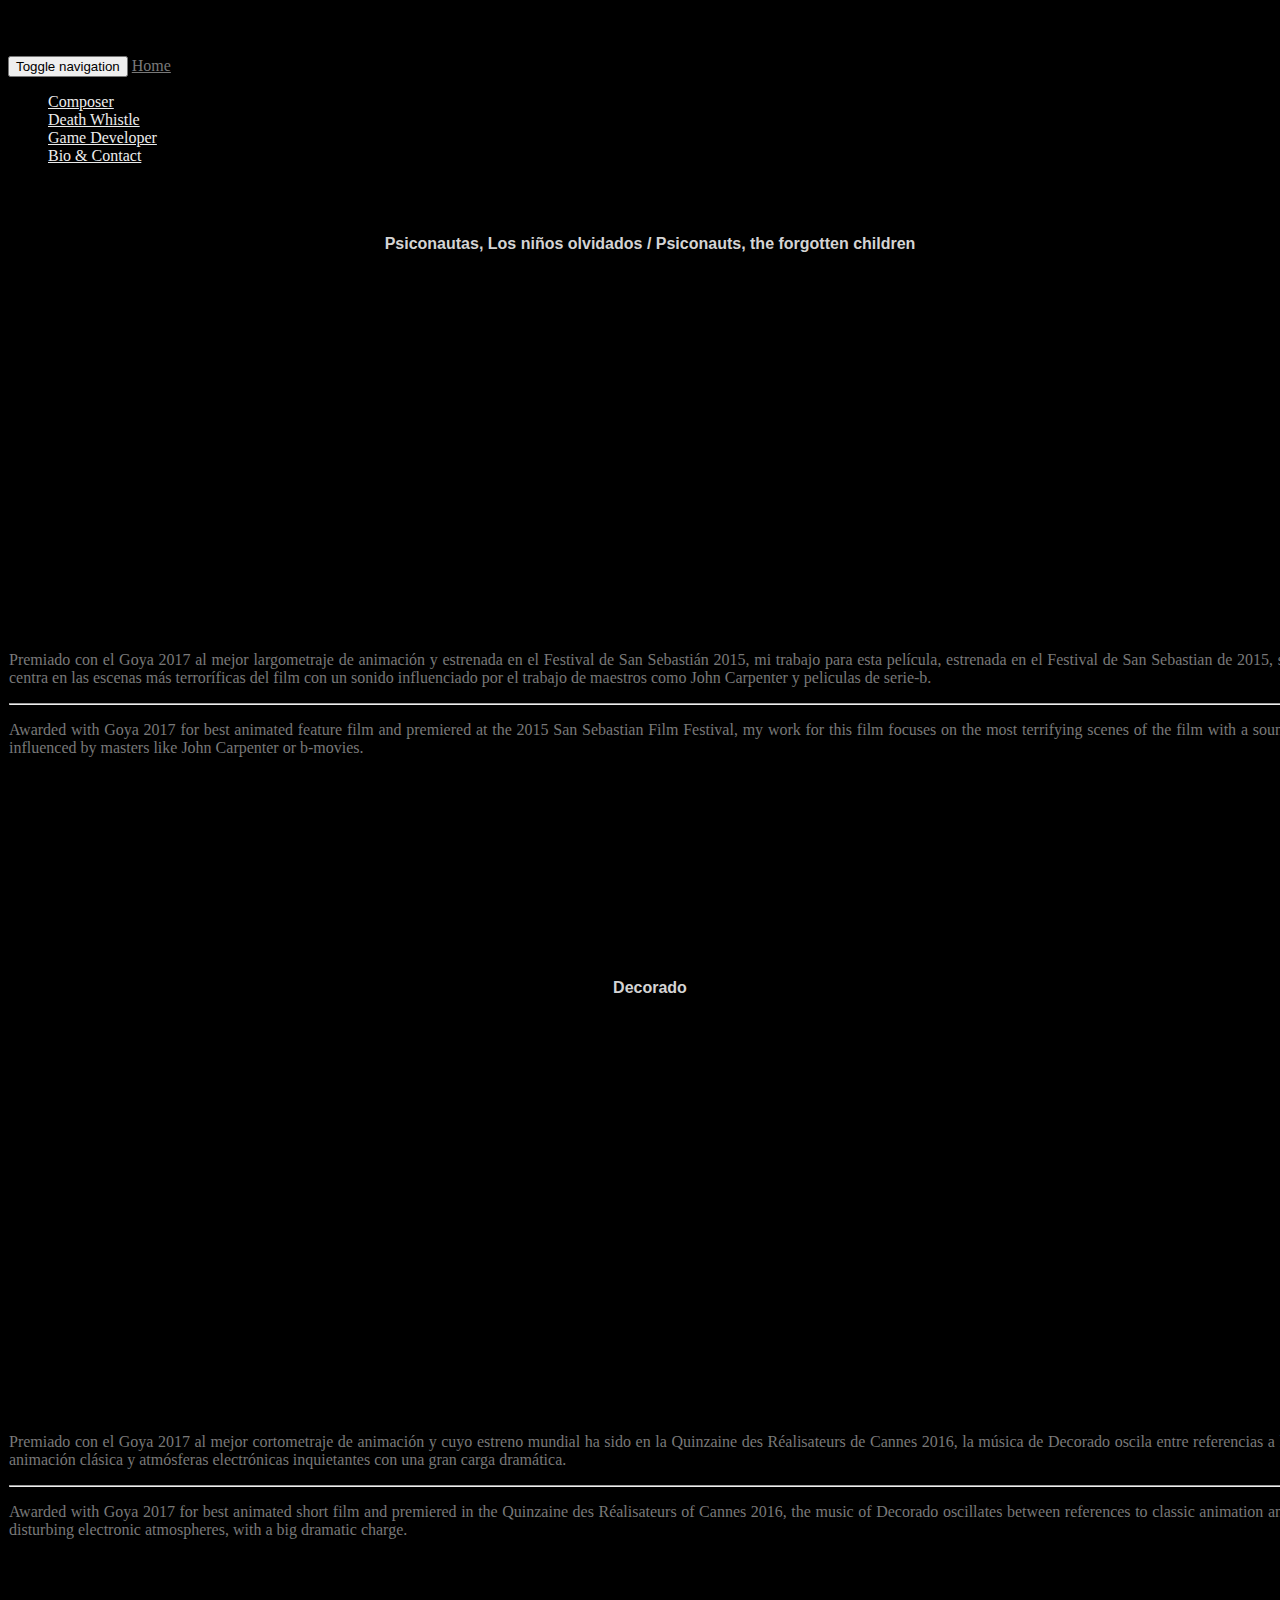
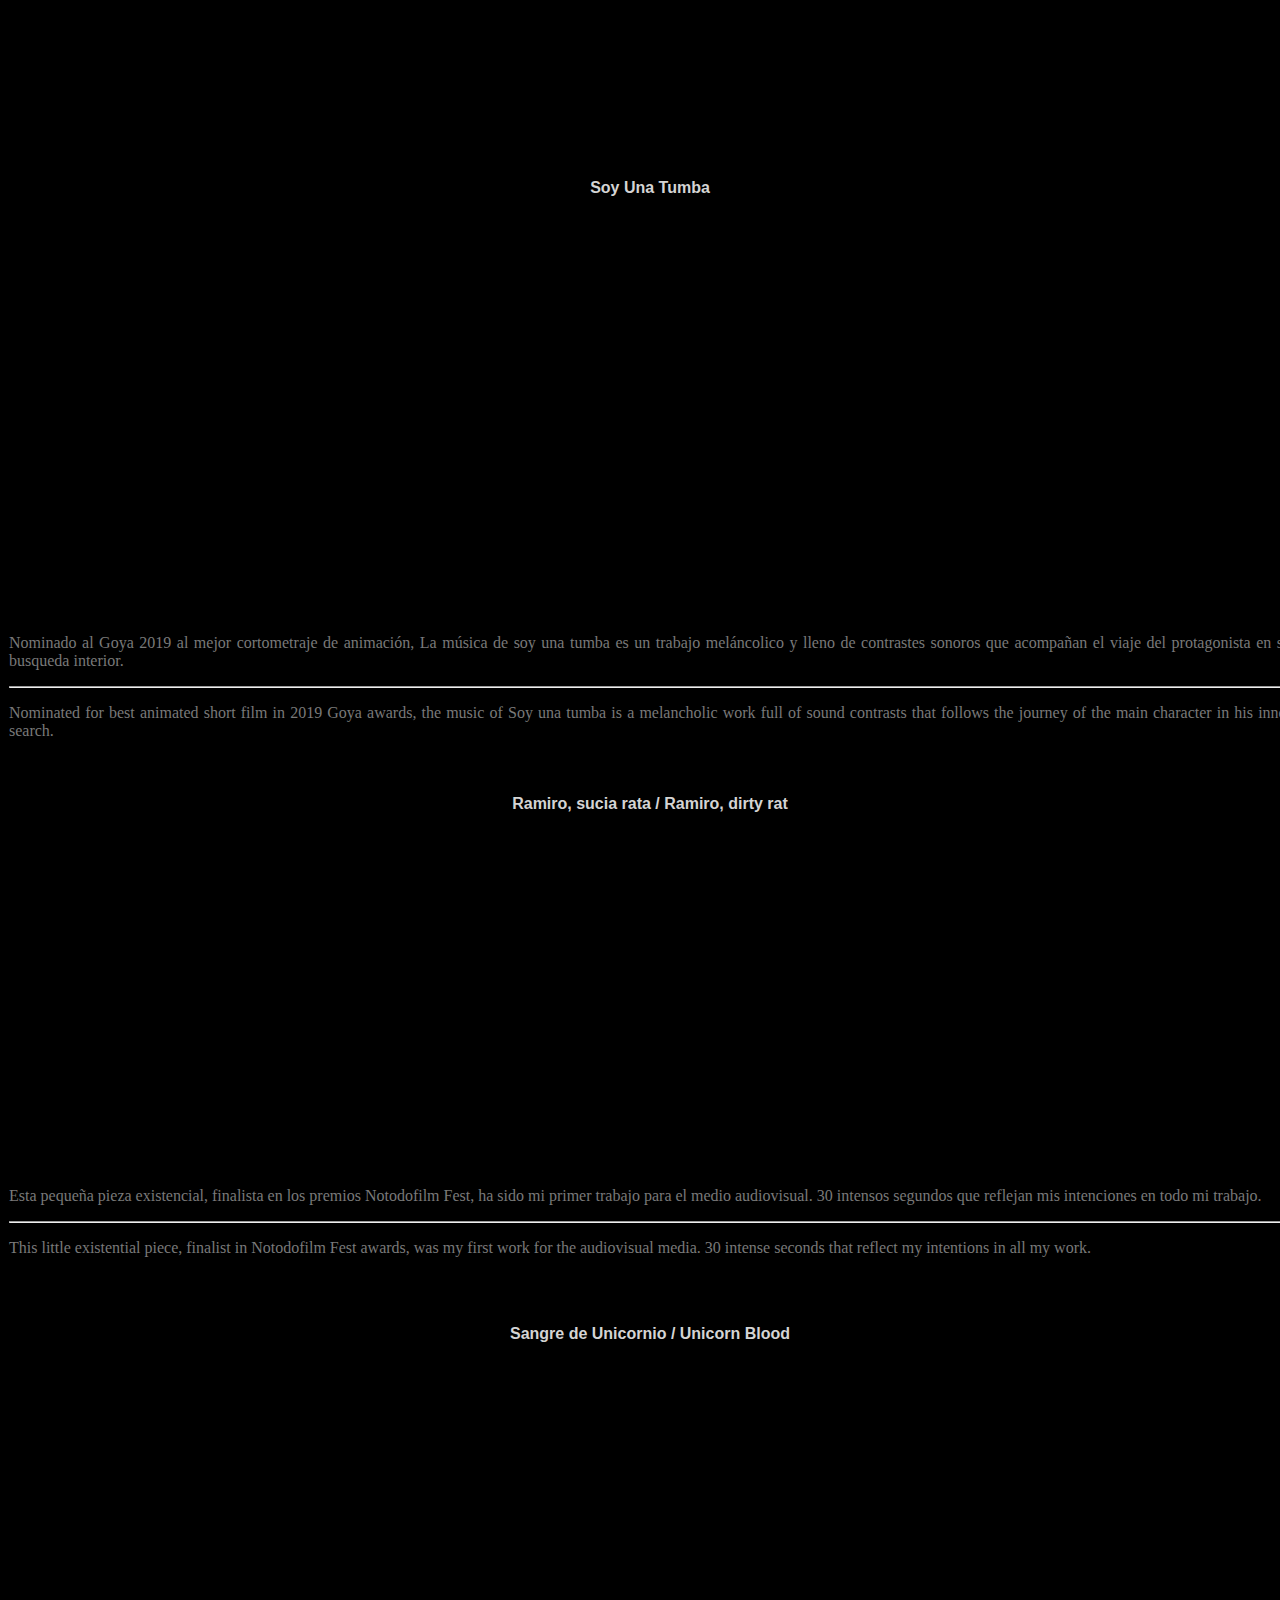
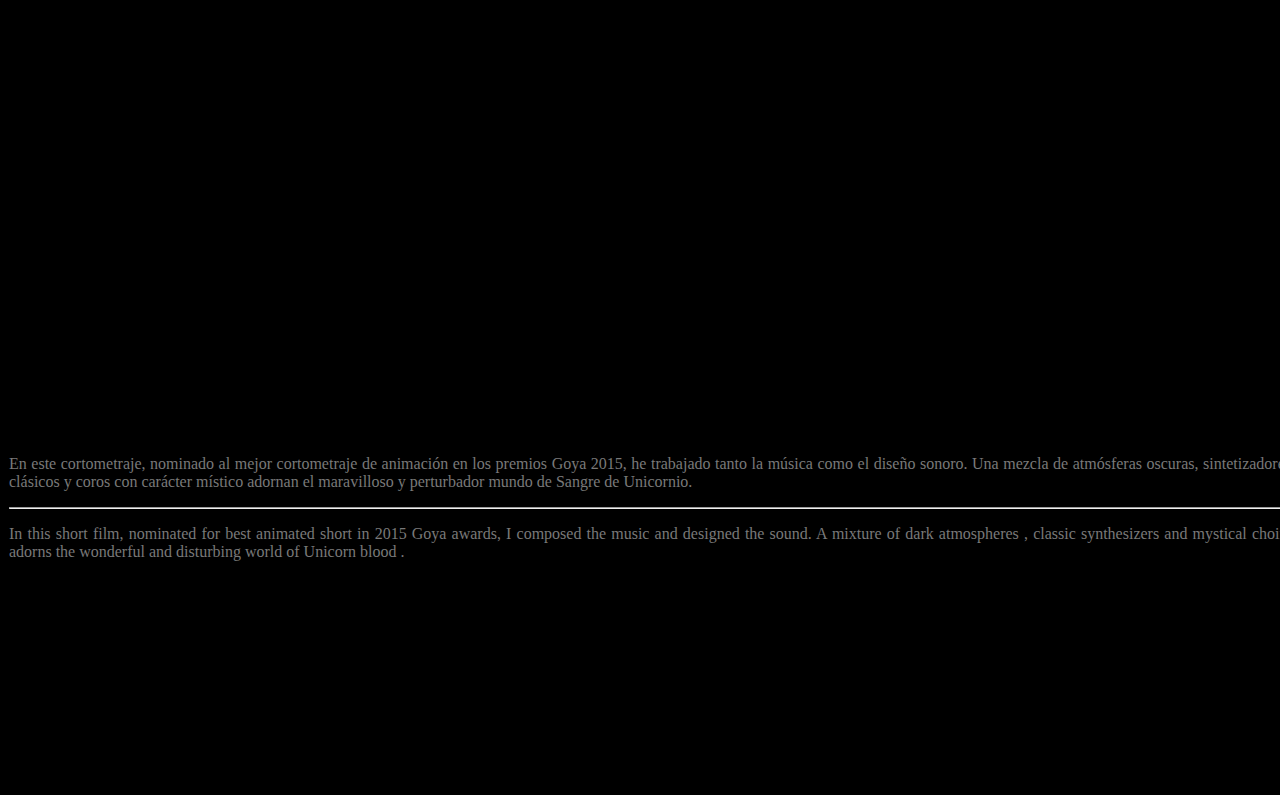
==== composer.html @ b025bc87 "Update composer.html" ====
<!DOCTYPE html>
<html lang="en">
  <head>
    <meta charset="utf-8">
    <meta http-equiv="X-UA-Compatible" content="IE=edge">
    <meta name="viewport" content="width=device-width, initial-scale=1.0">
    <meta name="description" content="V&iacute;ctor Garc&iacute;a. Composer, Sound Designer & Game Developer.">
    <meta name="keywords" content="victor garcia, composer, sound design, sound designer, films, ost, game developer">
    <title>V&iacute;ctor Garc&iacute;a</title>
    <link rel="shortcut icon" href="img/favicon.ico" type="image/x-icon">
    <link rel="icon" href="img/favicon.ico" type="image/x-icon">
    <link rel="stylesheet" href="https://maxcdn.bootstrapcdn.com/bootstrap/3.3.6/css/bootstrap.min.css" integrity="sha384-1q8mTJOASx8j1Au+a5WDVnPi2lkFfwwEAa8hDDdjZlpLegxhjVME1fgjWPGmkzs7" crossorigin="anonymous">
    <link href="css/styles.css" rel="stylesheet">
    
  <body>
     <style>
      body {background-image: none;}
    </style>
    <!-- menu -->
     <nav id="navbar-default" class="navbar navbar-default navbar-fixed-top" role="navigation">
      <div class="container">
        <div class="navbar-header">
          <button type="button" class="navbar-toggle collapsed" data-toggle="collapse" data-target="#navbar" aria-expanded="false" aria-controls="navbar">
            <span class="sr-only">Toggle navigation</span>
            <span class="icon-bar"></span>
            <span class="icon-bar"></span>
            <span class="icon-bar"></span>
          </button>
          <a class="navbar-brand" href="index.html">Home</a>
        </div>
        <div id="navbar" class="collapse navbar-collapse">
          <ul class="nav navbar-nav navbar-right">
            <li class="active"><a href="composer.html">Composer</a></li>
            <li><a href="deathWhistle.html">Death Whistle</a></li>
            <li><a href="developer.html">Game Developer</a></li>
            <li><a href="contact.html">Bio & Contact</a></li>
            <!--<li><a href="test.html">Test</a></li>-->
          </ul>
        </div>
      </div>
    </nav>
    <!-- main -->
    <br>
    <div class="container">
      <div class="row row-centered">
       <div class="col-xs-6 col-centered col-min"><div class="content">
          <div class="composerTitle">
          <h4>Psiconautas, Los niños olvidados / Psiconauts, the forgotten children</h4>
          </div>
          <div class="video embed-responsive embed-responsive-16by9">
          <iframe src="https://player.vimeo.com/video/139575495?title=0&byline=0&portrait=0" width="640" height="338" frameborder="0" webkitallowfullscreen mozallowfullscreen allowfullscreen></iframe></div>
          <br>
           <p>Premiado con el Goya 2017 al mejor largometraje de animación y estrenada en el Festival de San Sebastián 2015, mi trabajo para esta película, estrenada en el Festival de San Sebastian de 2015, se centra en las escenas más terroríficas del film con un sonido influenciado por el trabajo de maestros como John Carpenter y peliculas de serie-b.</p>
          <hr><p>Awarded with Goya 2017 for best animated feature film and premiered at the 2015 San Sebastian Film Festival, my work for this film focuses on the most terrifying scenes of the film with a sound influenced by masters like John Carpenter or b-movies.</p>
          <br>
          <p><iframe width="100%" height="20" scrolling="no" frameborder="no" src="https://w.soundcloud.com/player/?url=https%3A//api.soundcloud.com/tracks/264920124&amp;color=b3b3b3&amp;auto_play=false&amp;hide_related=false&amp;show_comments=false&amp;show_user=false&amp;show_reposts=false"></iframe></p>
          <p><iframe width="100%" height="20" scrolling="no" frameborder="no" src="https://w.soundcloud.com/player/?url=https%3A//api.soundcloud.com/tracks/264920102&amp;color=b3b3b3&amp;auto_play=false&amp;hide_related=false&amp;show_comments=false&amp;show_user=false&amp;show_reposts=false"></iframe></p>
          <p><iframe width="100%" height="20" scrolling="no" frameborder="no" src="https://w.soundcloud.com/player/?url=https%3A//api.soundcloud.com/tracks/264920111&amp;color=b3b3b3&amp;auto_play=false&amp;hide_related=false&amp;show_comments=false&amp;show_user=false&amp;show_reposts=false"></iframe></p></div></div>
      

        <div class="col-xs-6 col-centered col-min"><div class="content">
          <div class="composerTitle">
          <h4>Decorado</h4>
          </div>
          <div class="video embed-responsive embed-responsive-16by9">
          <iframe src="https://player.vimeo.com/video/162658042?title=0&byline=0&portrait=0" width="640" height="377" frameborder="0" webkitallowfullscreen mozallowfullscreen allowfullscreen></iframe></div>
          <br>
           <p>Premiado con el Goya 2017 al mejor cortometraje de animación y cuyo estreno mundial ha sido en la  Quinzaine des Réalisateurs de Cannes 2016, la música de Decorado oscila entre referencias a la animación clásica y atmósferas electrónicas inquietantes con una gran carga dramática.</p>
          <hr><p>Awarded with Goya 2017 for best animated short film and premiered in the Quinzaine des Réalisateurs of Cannes 2016, the music of Decorado oscillates between references to classic animation and disturbing electronic atmospheres, with a big dramatic charge.</p>
          <br>
          <p><iframe width="100%" height="20" scrolling="no" frameborder="no" src="https://w.soundcloud.com/player/?url=https%3A//api.soundcloud.com/tracks/264862798&amp;color=d3d3d3&amp;auto_play=false&amp;hide_related=false&amp;show_comments=false&amp;show_user=false&amp;show_reposts=false"></iframe></p>
          <p><iframe width="100%" height="20" scrolling="no" frameborder="no" src="https://w.soundcloud.com/player/?url=https%3A//api.soundcloud.com/tracks/264865659&amp;color=d3d3d3&amp;auto_play=false&amp;hide_related=false&amp;show_comments=false&amp;show_user=false&amp;show_reposts=false"></iframe></p>
          <p><iframe width="100%" height="20" scrolling="no" frameborder="no" src="https://w.soundcloud.com/player/?url=https%3A//api.soundcloud.com/tracks/264866975&amp;color=d3d3d3&amp;auto_play=false&amp;hide_related=false&amp;show_comments=false&amp;show_user=false&amp;show_reposts=false"></iframe></p></div></div>

        
      </div>
      <br>
    <div class="container">
      <div class="row row-centered">
         <div class="col-xs-6 col-centered col-min"><div class="content">
          <div class="composerTitle">
          <h4>Soy Una Tumba</h4>
          </div>
          <div class="video embed-responsive embed-responsive-16by9">
          <iframe src="https://player.vimeo.com/video/290935655?title=0&byline=0&portrait=0" width="640" height="377" frameborder="0" webkitallowfullscreen mozallowfullscreen allowfullscreen></iframe></div>
          <br>
           <p>Nominado al Goya 2019 al mejor cortometraje de animación, La música de soy una tumba es un trabajo meláncolico y lleno de contrastes sonoros que acompañan el viaje del protagonista en su busqueda interior.</p>
          <hr><p>Nominated for best animated short film in 2019 Goya awards, the music of Soy una tumba is a melancholic work full of sound contrasts that follows the journey of the main character in his inner search.</p>
          <br>

          <div class="composerTitle">
          <h4>Ramiro, sucia rata / Ramiro, dirty rat</h4>
          </div>
          <div class="video embed-responsive embed-responsive-16by9">
          <iframe width="560" height="315" src="https://www.youtube.com/embed/lwwJdLCjvsM" frameborder="0" allowfullscreen></iframe></div>
          <br>
           <p>Esta pequeña pieza existencial, finalista en los premios Notodofilm Fest, ha sido mi primer trabajo para el medio audiovisual. 30 intensos segundos que reflejan mis intenciones en todo mi trabajo.</p>
          <hr><p>This little existential piece, finalist in Notodofilm Fest awards, was my first work for the audiovisual media. 30 intense seconds that reflect my intentions in all my work.</p></div></div>
       <!--    <p><iframe width="100%" height="20" scrolling="no" frameborder="no" src="https://w.soundcloud.com/player/?url=https%3A//api.soundcloud.com/tracks/264862798&amp;color=d3d3d3&amp;auto_play=false&amp;hide_related=false&amp;show_comments=false&amp;show_user=false&amp;show_reposts=false"></iframe></p>
          <p><iframe width="100%" height="20" scrolling="no" frameborder="no" src="https://w.soundcloud.com/player/?url=https%3A//api.soundcloud.com/tracks/264865659&amp;color=d3d3d3&amp;auto_play=false&amp;hide_related=false&amp;show_comments=false&amp;show_user=false&amp;show_reposts=false"></iframe></p>
          <p><iframe width="100%" height="20" scrolling="no" frameborder="no" src="https://w.soundcloud.com/player/?url=https%3A//api.soundcloud.com/tracks/264866975&amp;color=d3d3d3&amp;auto_play=false&amp;hide_related=false&amp;show_comments=false&amp;show_user=false&amp;show_reposts=false"></iframe></p></div></div> -->
         

        <div class="col-xs-6 col-centered col-min"><div class="content">
          <div class="composerTitle">
          <h4>Sangre de Unicornio / Unicorn Blood</h4>
          </div>
          <div class="video embed-responsive embed-responsive-16by9">
          <iframe width="560" height="315" src="https://www.youtube.com/embed/oyO8Om-csKk" frameborder="0" allowfullscreen></iframe></div>
          <br>
          <div class="video embed-responsive embed-responsive-16by9">
          <iframe width="560" height="315" src="https://www.youtube.com/embed/NEc3xX2-qiM" frameborder="0" allowfullscreen></iframe></div>
          <br>
           <p>En este cortometraje, nominado al mejor cortometraje de animación en los premios Goya 2015, he trabajado tanto  la música como el diseño sonoro. Una mezcla de atmósferas oscuras, sintetizadores clásicos y coros con carácter místico adornan el maravilloso y perturbador mundo de Sangre de Unicornio.</p>
          <hr><p>In this short film, nominated for best animated short in 2015 Goya awards, I composed the music and designed the sound. A mixture of dark atmospheres , classic synthesizers and mystical choirs adorns the wonderful and disturbing world of Unicorn blood .</p>
          <br>
          <p><iframe width="100%" height="20" scrolling="no" frameborder="no" src="https://w.soundcloud.com/player/?url=https%3A//api.soundcloud.com/tracks/264923447&amp;color=b3b3b3&amp;auto_play=false&amp;hide_related=false&amp;show_comments=false&amp;show_user=false&amp;show_reposts=false"></iframe></p>
          <p><iframe width="100%" height="20" scrolling="no" frameborder="no" src="https://w.soundcloud.com/player/?url=https%3A//api.soundcloud.com/tracks/264923456&amp;color=b3b3b3&amp;auto_play=false&amp;hide_related=false&amp;show_comments=false&amp;show_user=false&amp;show_reposts=false"></iframe></p>
          <p><iframe width="100%" height="20" scrolling="no" frameborder="no" src="https://w.soundcloud.com/player/?url=https%3A//api.soundcloud.com/tracks/264923445&amp;color=b3b3b3&amp;auto_play=false&amp;hide_related=false&amp;show_comments=false&amp;show_user=false&amp;show_reposts=false"></iframe></p></div></div>

         
    
     


    <!-- footer -->
    <script src="https://ajax.googleapis.com/ajax/libs/jquery/1.11.3/jquery.min.js"></script>
    <script src="https://maxcdn.bootstrapcdn.com/bootstrap/3.3.6/js/bootstrap.min.js" integrity="sha384-0mSbJDEHialfmuBBQP6A4Qrprq5OVfW37PRR3j5ELqxss1yVqOtnepnHVP9aJ7xS" crossorigin="anonymous"></script>
  </body>
</html>
---- css/styles.css ----
body {
    padding-top: 3em;
   padding-bottom: 1em;
   background-color: #000000 !important;
   background: url("../img/background.jpg") no-repeat center center fixed;
   background-attachment: fixed;
    -webkit-background-size: cover;
    -moz-background-size: cover;
    -o-background-size: cover;
    background-size: cover;
}

a:link {
    color: #ECECEC;
}
a:visited {
    color: #ECECEC;
}
a:hover {
    color: #ECECEC;
    text-decoration: none;
}
a:active {
    color: #ECECEC;
}

.navbar-default
{
    background-color: black;
    border-color:transparent;
}

.navbar-default .navbar-brand {
    color: #797979;
    background-color: transparent;

}

.navbar-default .navbar-brand:hover,
.navbar-default .navbar-brand:focus {
    color: #ECECEC;
}


.navbar-default .navbar-nav > li > a:hover,
.navbar-default .navbar-nav > li > a:focus {
    color: #ECECEC;
}


.main {
  padding-top: 2em;
  text-align: center;
  color:#ECECEC;
  font-family: 'Helvetica';
}

.title {
  text-align: center;
  color:#EEEEEE;;
  font-family: 'Helvetica';
}
.subMain{
  text-align:center;
  color: #797979;
  font-family: 'Helvetica';
}

.paragraph{
  text-align:left;
  color: #797979;
  font-family: 'Helvetica';
}
.composerTitle{
  text-align:center;
  color: #D4D4D4;
  font-family: 'Helvetica';
}

.mail {
  text-align: center;
  color:#ECECEC;
  font-family: 'Helvetica';
}

.carousel img {
    min-width: 100%;
}
.carousel-indicators li{display:none;}

/* centered columns styles */
.row-centered {
    text-align:center;
}
.col-centered {
    display:inline-block;
    float:none;
    /* reset the text-align */
    text-align:center;
    /* inline-block space fix */
    margin-right:-4px;
}
.col-fixed {
    /* custom width*/
    width:320px;
}
.col-min {
    /* custom min width */
    min-width:320px;
}
.col-max {
    /* custom max width */
    max-width:320px;
}

/* visual styles */
body {
    padding-bottom:40px;
}

[class*="col-"] {
    padding-top:0px;
    padding-bottom:15px;
    border:1px solid transparent;
    background:transparent;
}
[class*="col-"]:before {
    display:block;position:relative;
    content:"COLUMN";
    margin-bottom:1px;
    font-family:'Helvetica';
    font-size:1px;
    letter-spacing:1px;
    color:transparent;
    text-align:center;
}

/* content styles */

.content {
  display:table-cell;
  vertical-align:middle;
  text-align:justify;
  color:#797979;
}
.content:before {
    font-family:'Helvetica';
    font-size:14px;
    letter-spacing:1px;
    color:transparent;
}



/* centering styles for jsbin */
html,
body {
    width:100%;
    height:100%;
}
html {
    display:table;
}


.footer {
  width: 100%;
  text-align: center;
  vertical-align: middle;
  border-top: thin dotted;
  padding-top: 1em;
  margin-top: 3em;
}
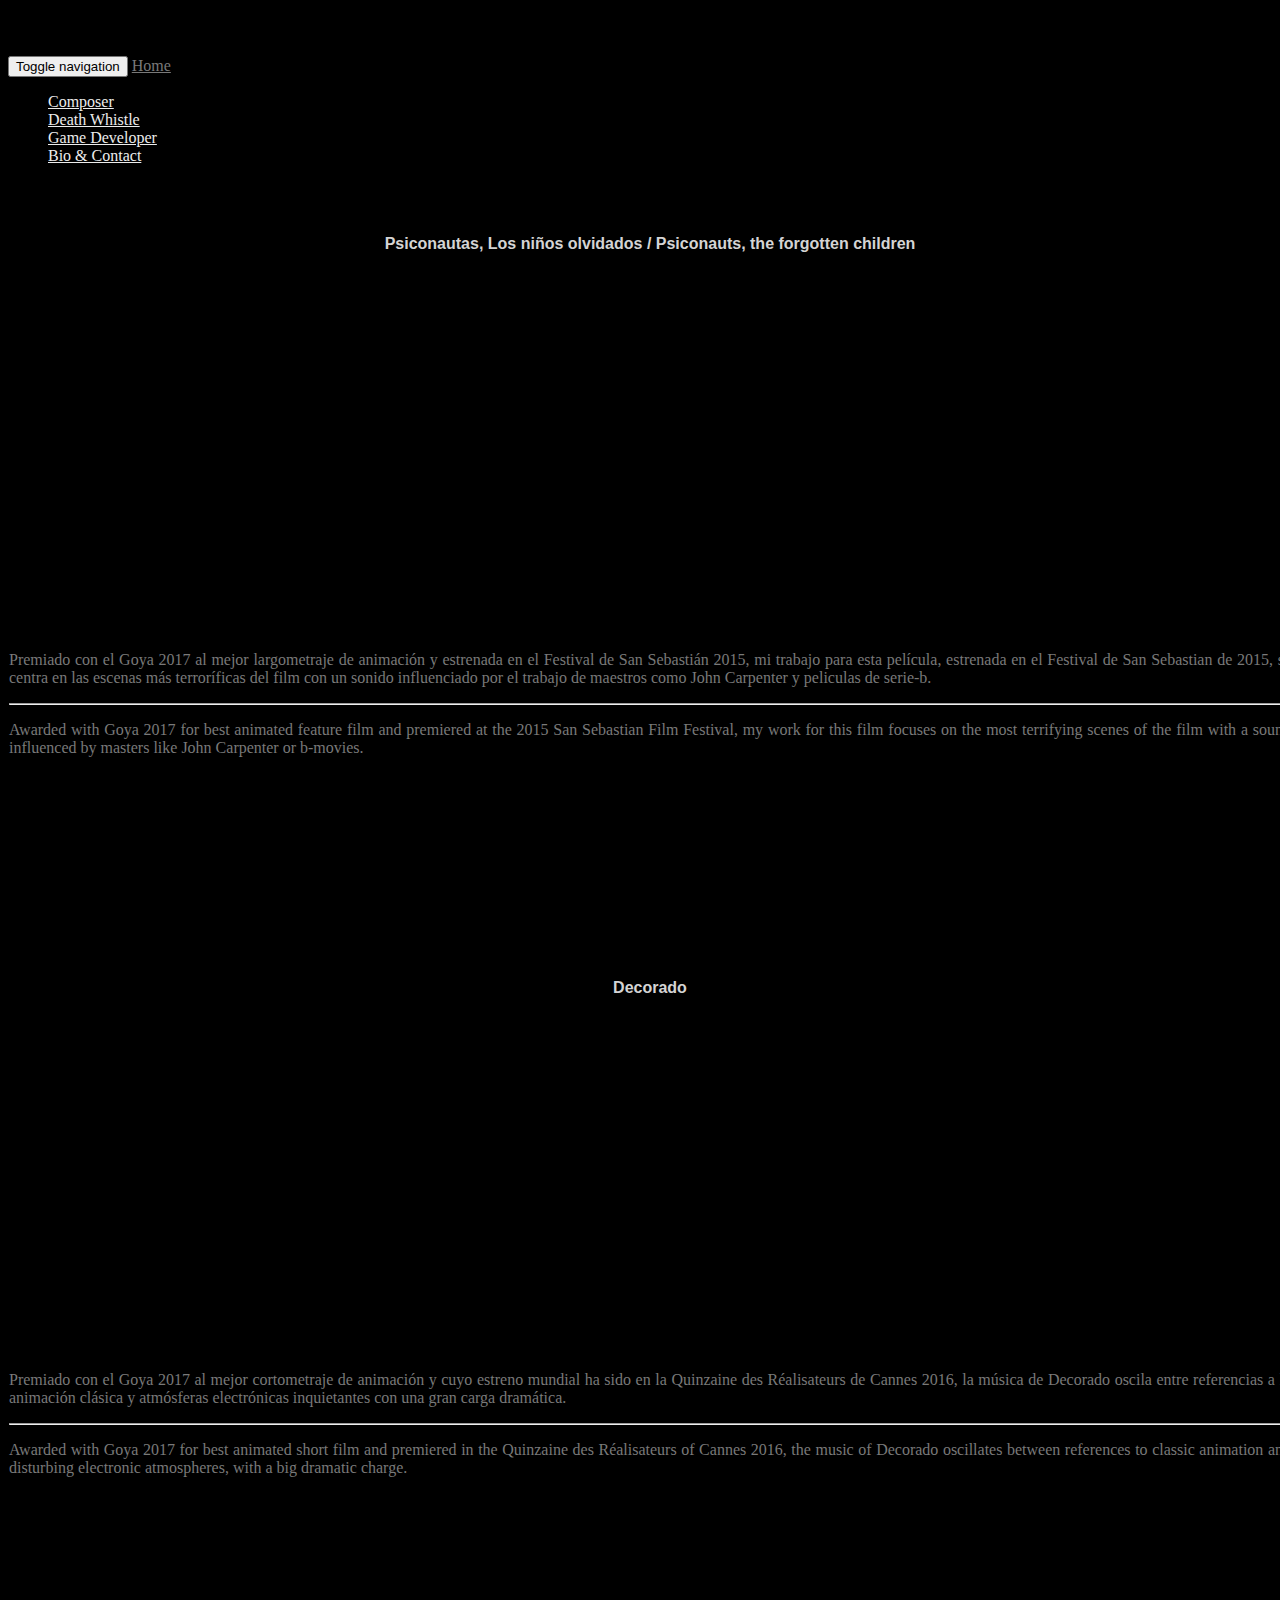
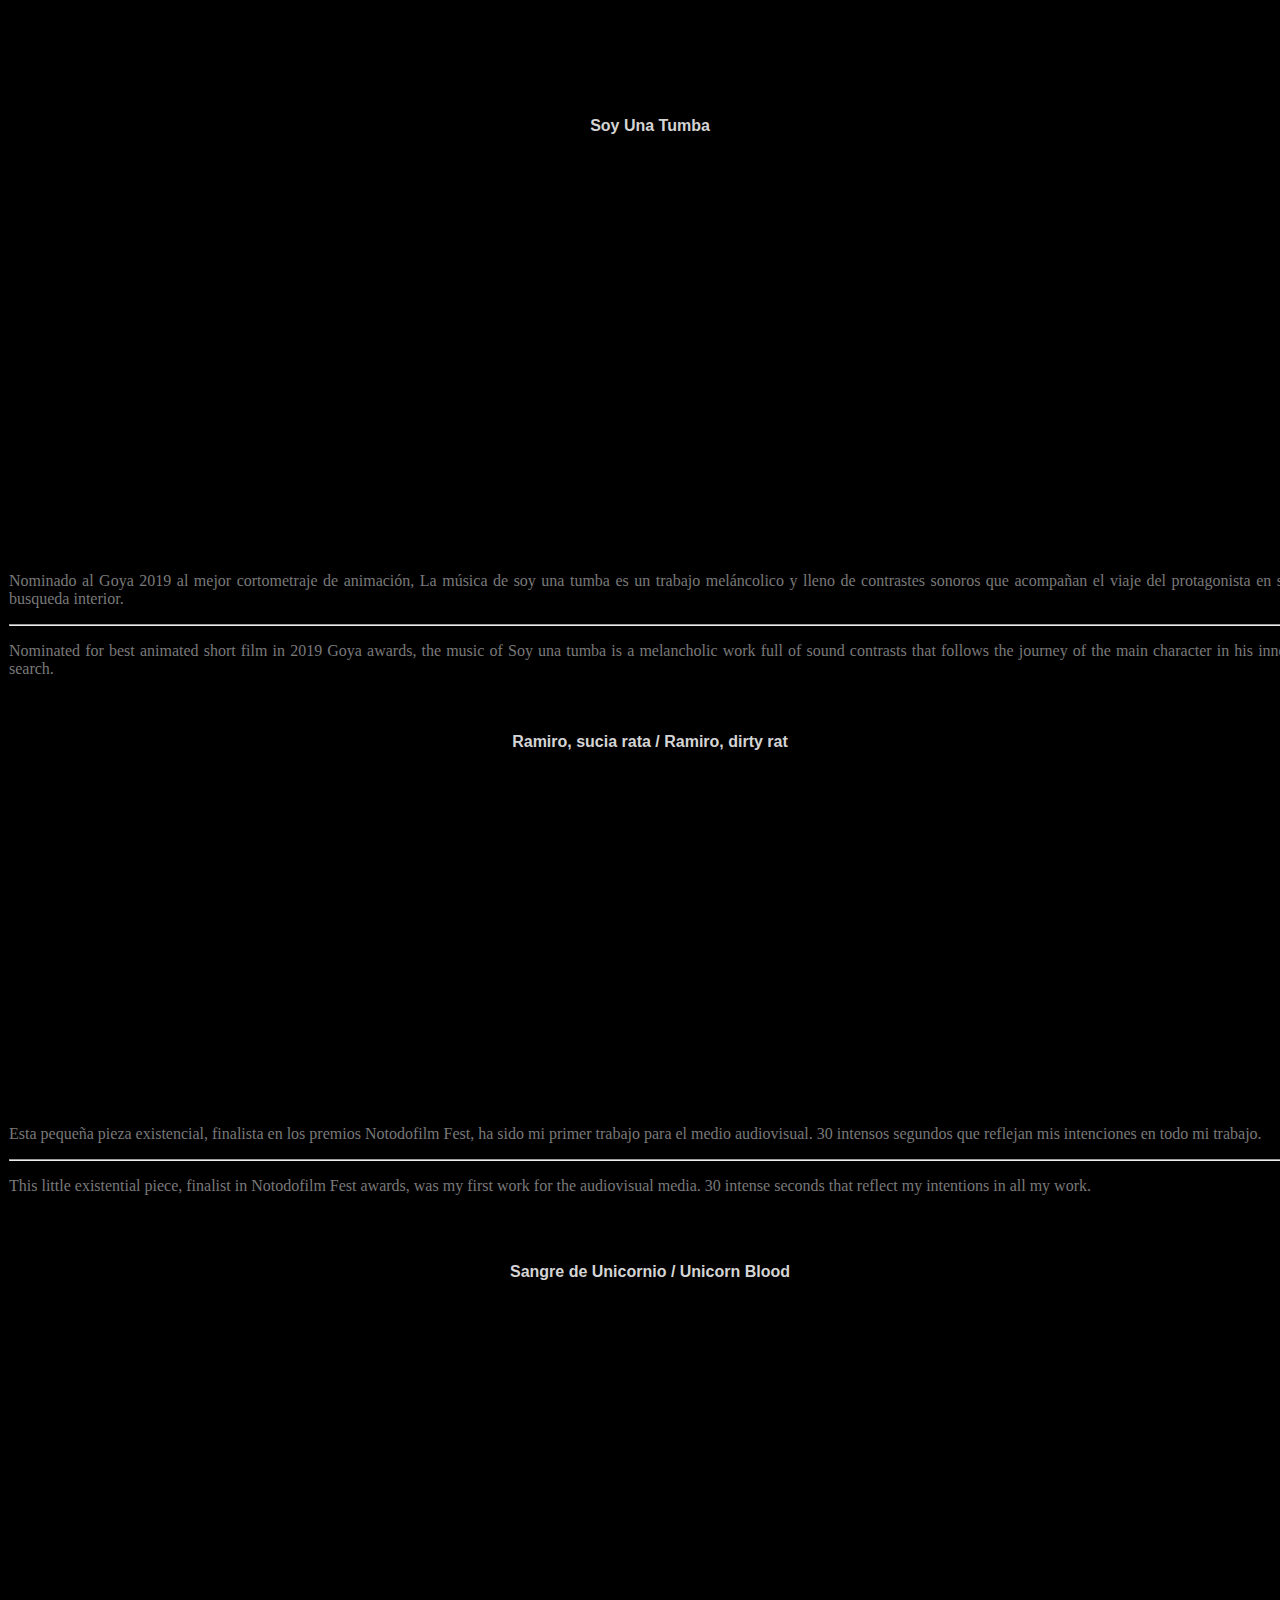
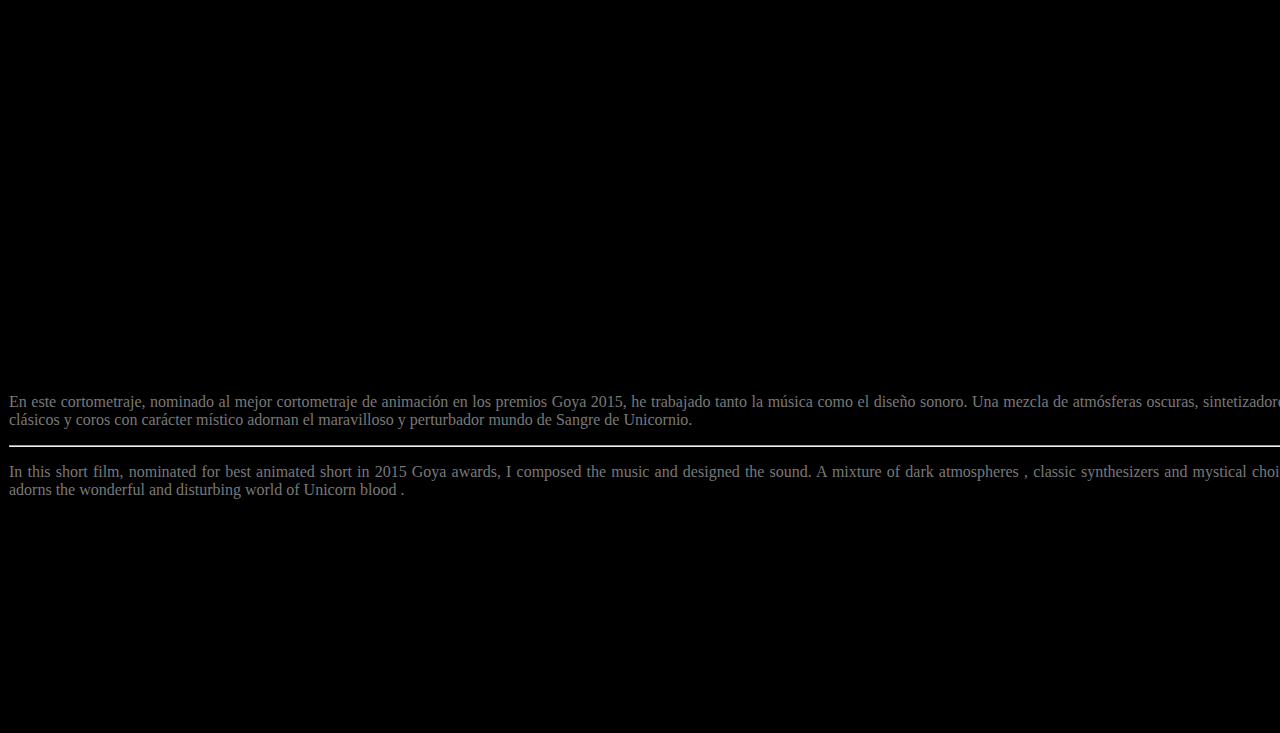
==== commit fb1b3bb2: "Update Decorado" ====
--- a/composer.html
+++ b/composer.html
@@ -5,8 +5,8 @@
     <meta http-equiv="X-UA-Compatible" content="IE=edge">
     <meta name="viewport" content="width=device-width, initial-scale=1.0">
     <meta name="description" content="V&iacute;ctor Garc&iacute;a. Composer, Sound Designer & Game Developer.">
-    <meta name="keywords" content="victor garcia, composer, sound design, sound designer, films, ost, game developer">
-    <title>V&iacute;ctor Garc&iacute;a</title>
+    <meta name="keywords" content="death whistle, eurorack, modularsynth, victor garcia, composer, sound design, sound designer, films, ost, game developer">
+    <title>Death Whistle</title>
     <link rel="shortcut icon" href="img/favicon.ico" type="image/x-icon">
     <link rel="icon" href="img/favicon.ico" type="image/x-icon">
     <link rel="stylesheet" href="https://maxcdn.bootstrapcdn.com/bootstrap/3.3.6/css/bootstrap.min.css" integrity="sha384-1q8mTJOASx8j1Au+a5WDVnPi2lkFfwwEAa8hDDdjZlpLegxhjVME1fgjWPGmkzs7" crossorigin="anonymous">
@@ -31,7 +31,7 @@
         <div id="navbar" class="collapse navbar-collapse">
           <ul class="nav navbar-nav navbar-right">
             <li class="active"><a href="composer.html">Composer</a></li>
-            <li><a href="deathWhistle.html">Death Whistle</a></li>
+            <li><a href="deathwhistle.html">Death Whistle</a></li>
             <li><a href="developer.html">Game Developer</a></li>
             <li><a href="contact.html">Bio & Contact</a></li>
             <!--<li><a href="test.html">Test</a></li>-->
@@ -62,8 +62,11 @@
           <div class="composerTitle">
           <h4>Decorado</h4>
           </div>
-          <div class="video embed-responsive embed-responsive-16by9">
+         <!--  <div class="video embed-responsive embed-responsive-16by9">
           <iframe src="https://player.vimeo.com/video/162658042?title=0&byline=0&portrait=0" width="640" height="377" frameborder="0" webkitallowfullscreen mozallowfullscreen allowfullscreen></iframe></div>
+          <br> -->
+           <div class="video embed-responsive embed-responsive-16by9">
+          <iframe width="560" height="315" src="https://www.youtube.com/embed/YJvK_QYEKuY" frameborder="0" allow="accelerometer; autoplay; encrypted-media; gyroscope; picture-in-picture" allowfullscreen></iframe></div>
           <br>
            <p>Premiado con el Goya 2017 al mejor cortometraje de animación y cuyo estreno mundial ha sido en la  Quinzaine des Réalisateurs de Cannes 2016, la música de Decorado oscila entre referencias a la animación clásica y atmósferas electrónicas inquietantes con una gran carga dramática.</p>
           <hr><p>Awarded with Goya 2017 for best animated short film and premiered in the Quinzaine des Réalisateurs of Cannes 2016, the music of Decorado oscillates between references to classic animation and disturbing electronic atmospheres, with a big dramatic charge.</p>
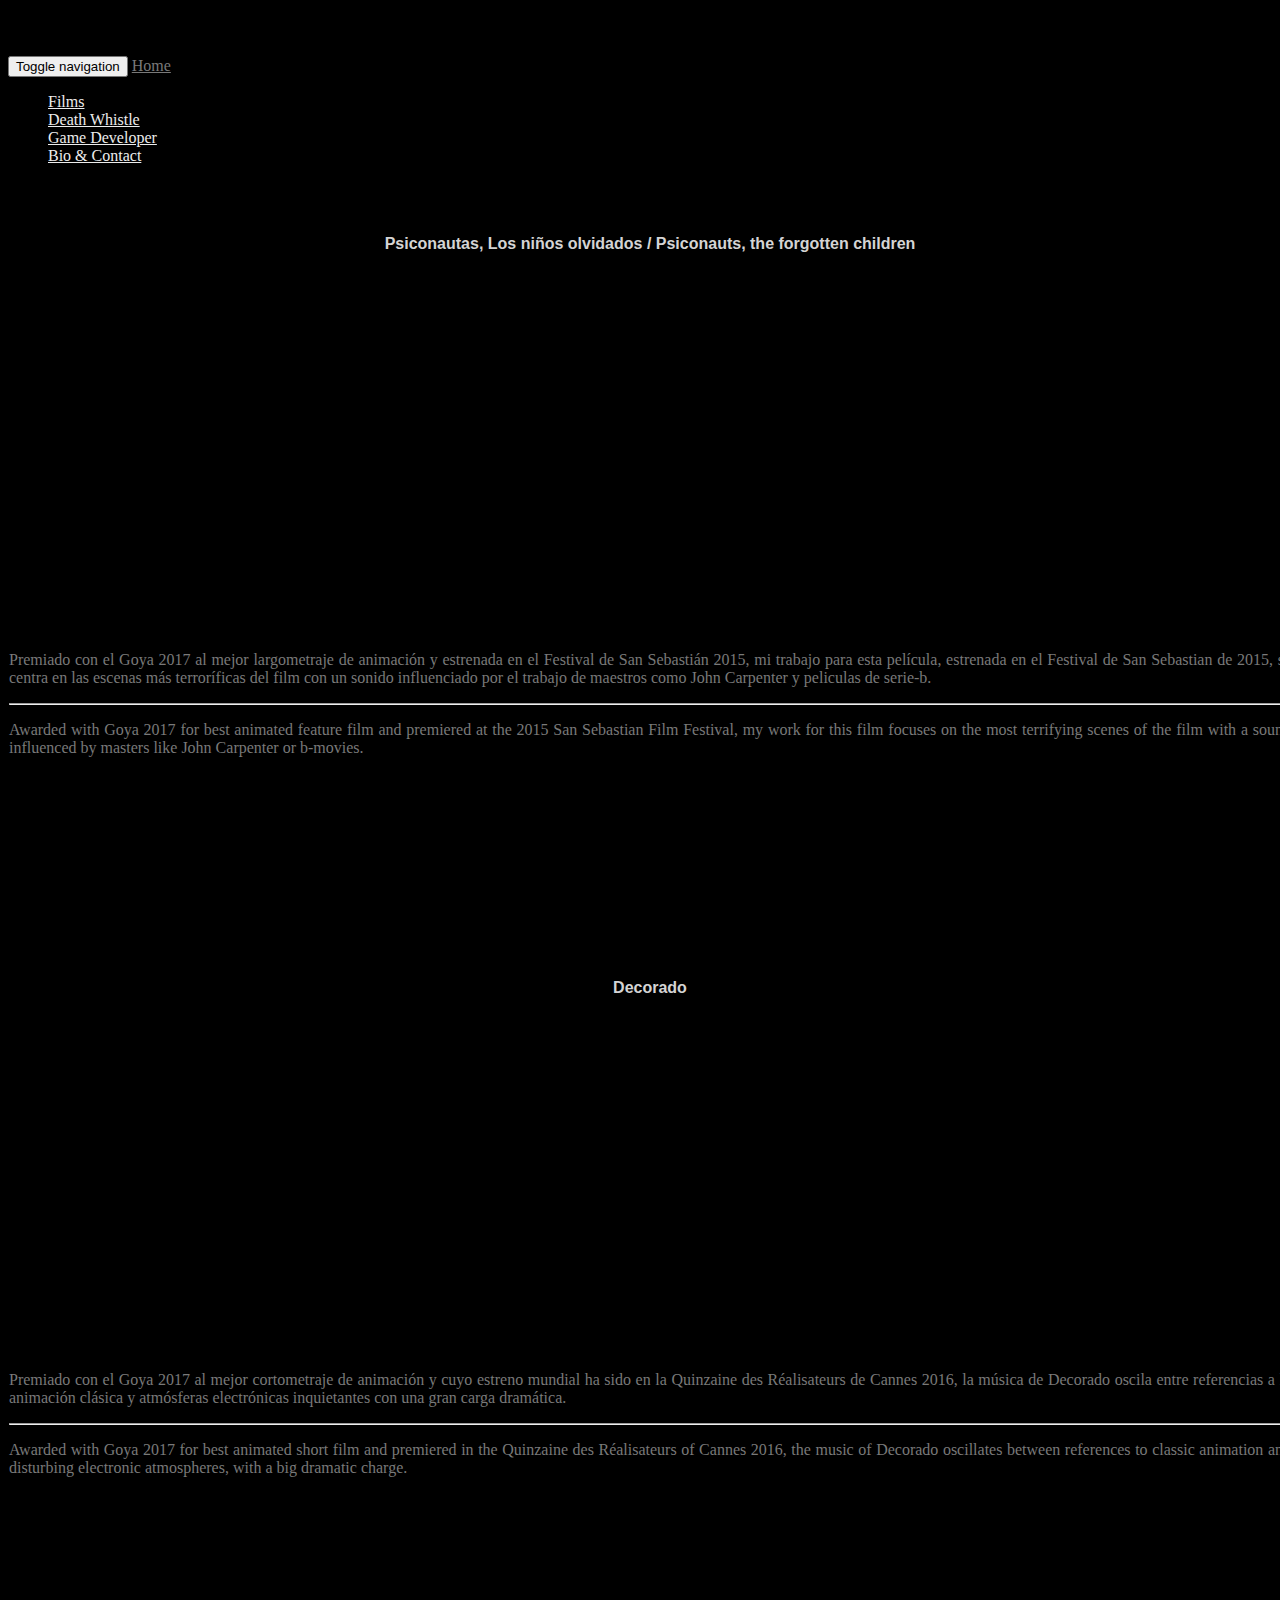
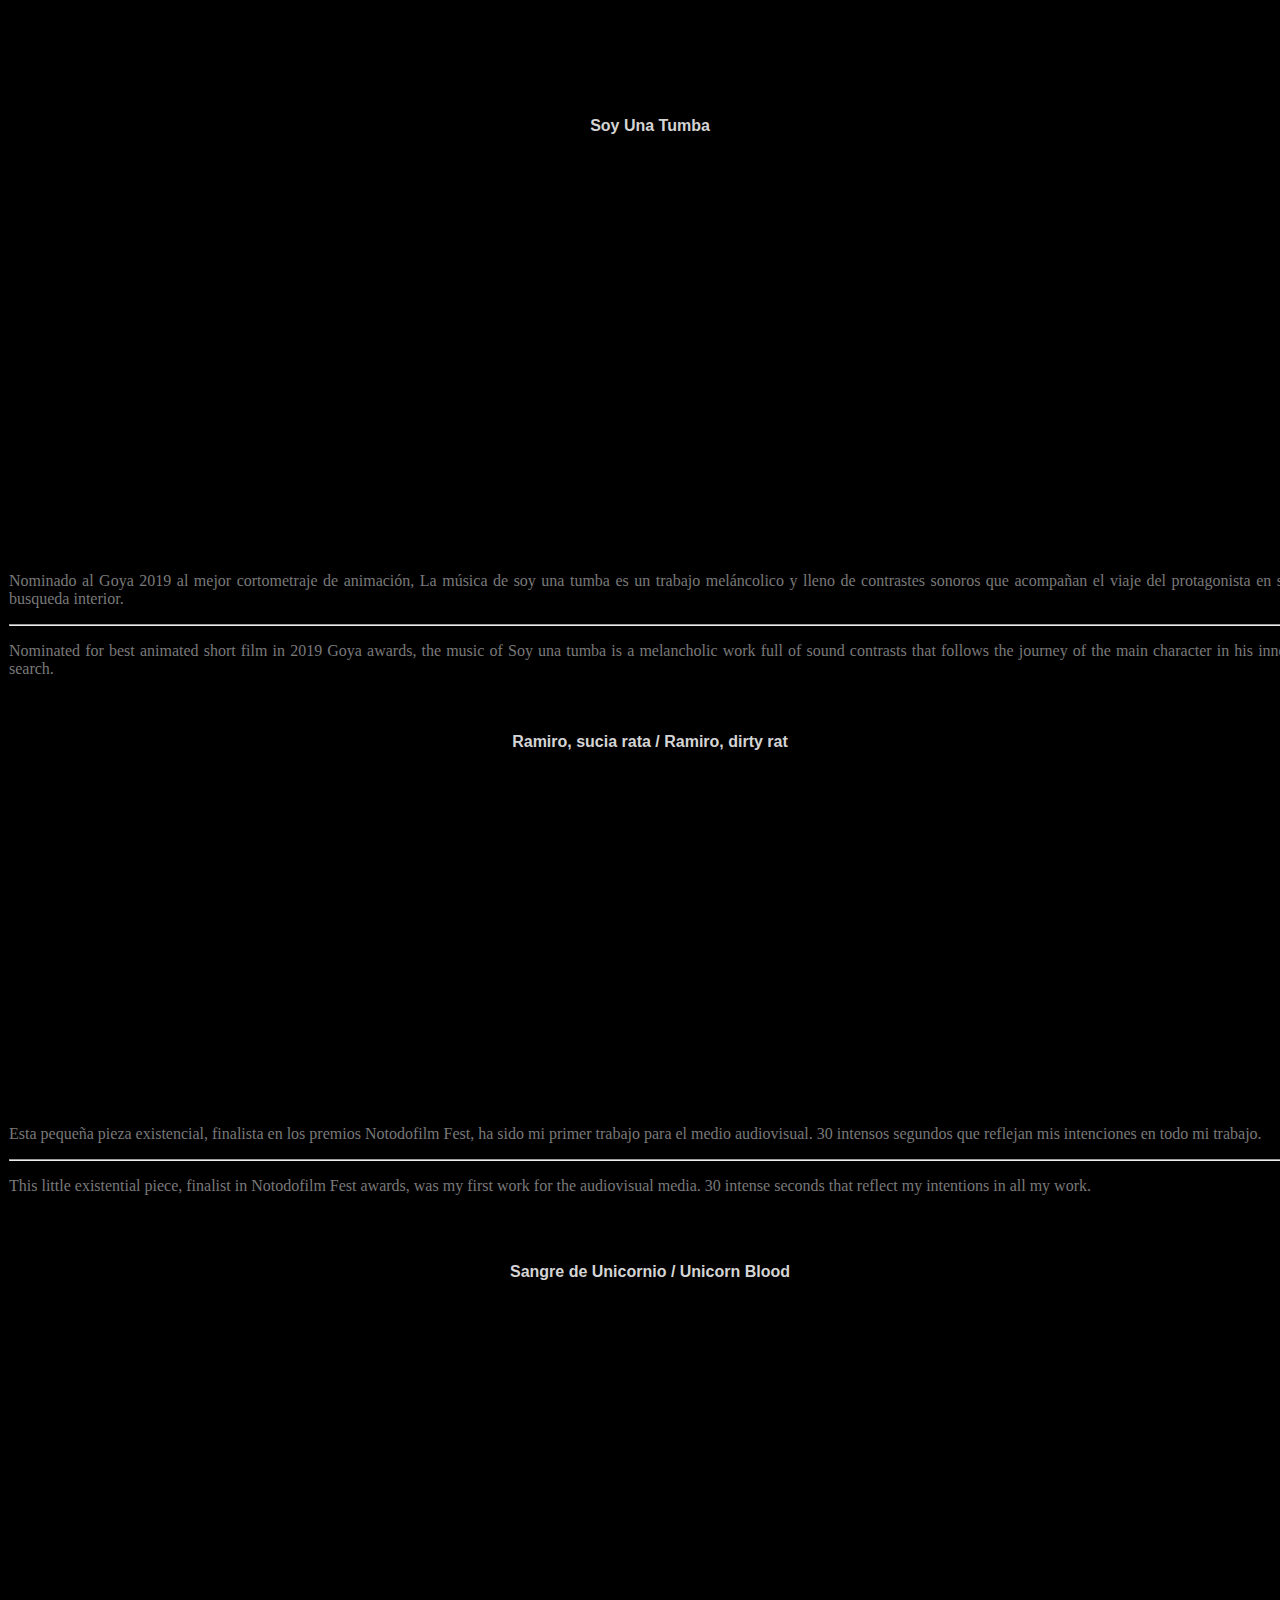
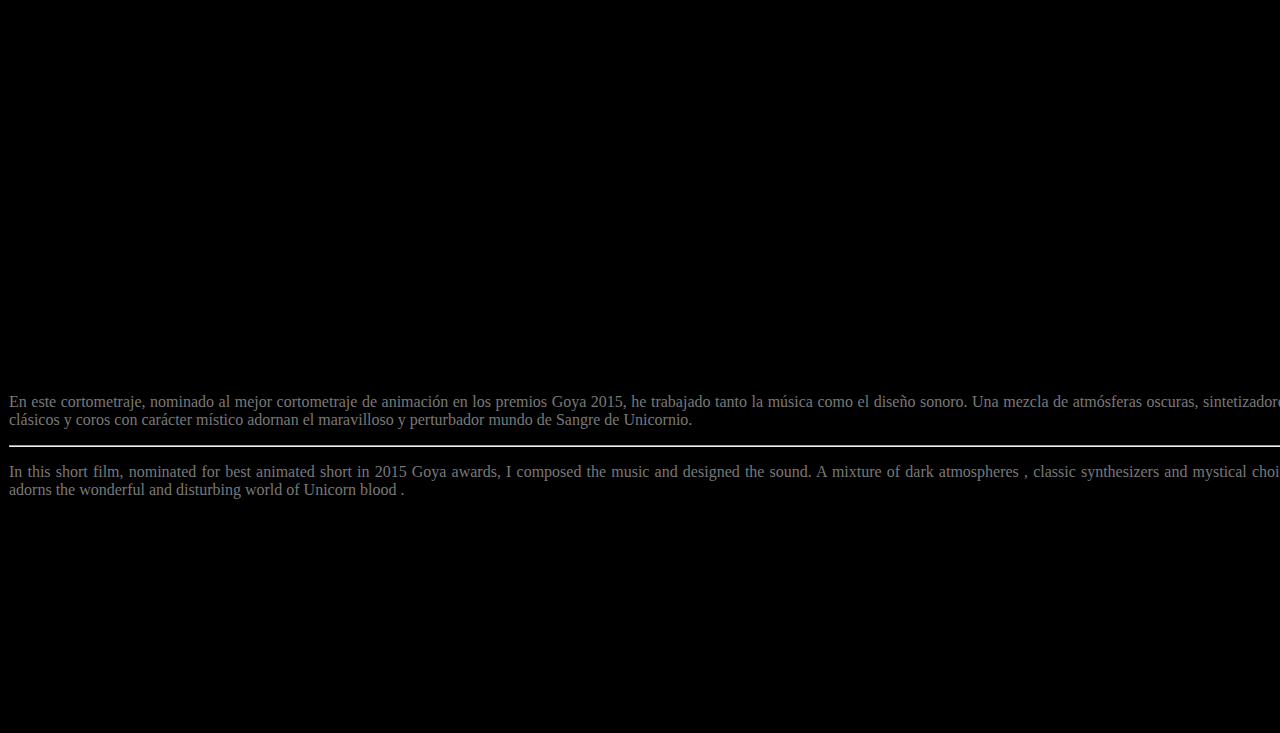
==== commit cfd22c34: "vvaa" ====
--- a/composer.html
+++ b/composer.html
@@ -30,7 +30,7 @@
         </div>
         <div id="navbar" class="collapse navbar-collapse">
           <ul class="nav navbar-nav navbar-right">
-            <li class="active"><a href="composer.html">Composer</a></li>
+            <li class="active"><a href="composer.html">Films</a></li>
             <li><a href="deathwhistle.html">Death Whistle</a></li>
             <li><a href="developer.html">Game Developer</a></li>
             <li><a href="contact.html">Bio & Contact</a></li>
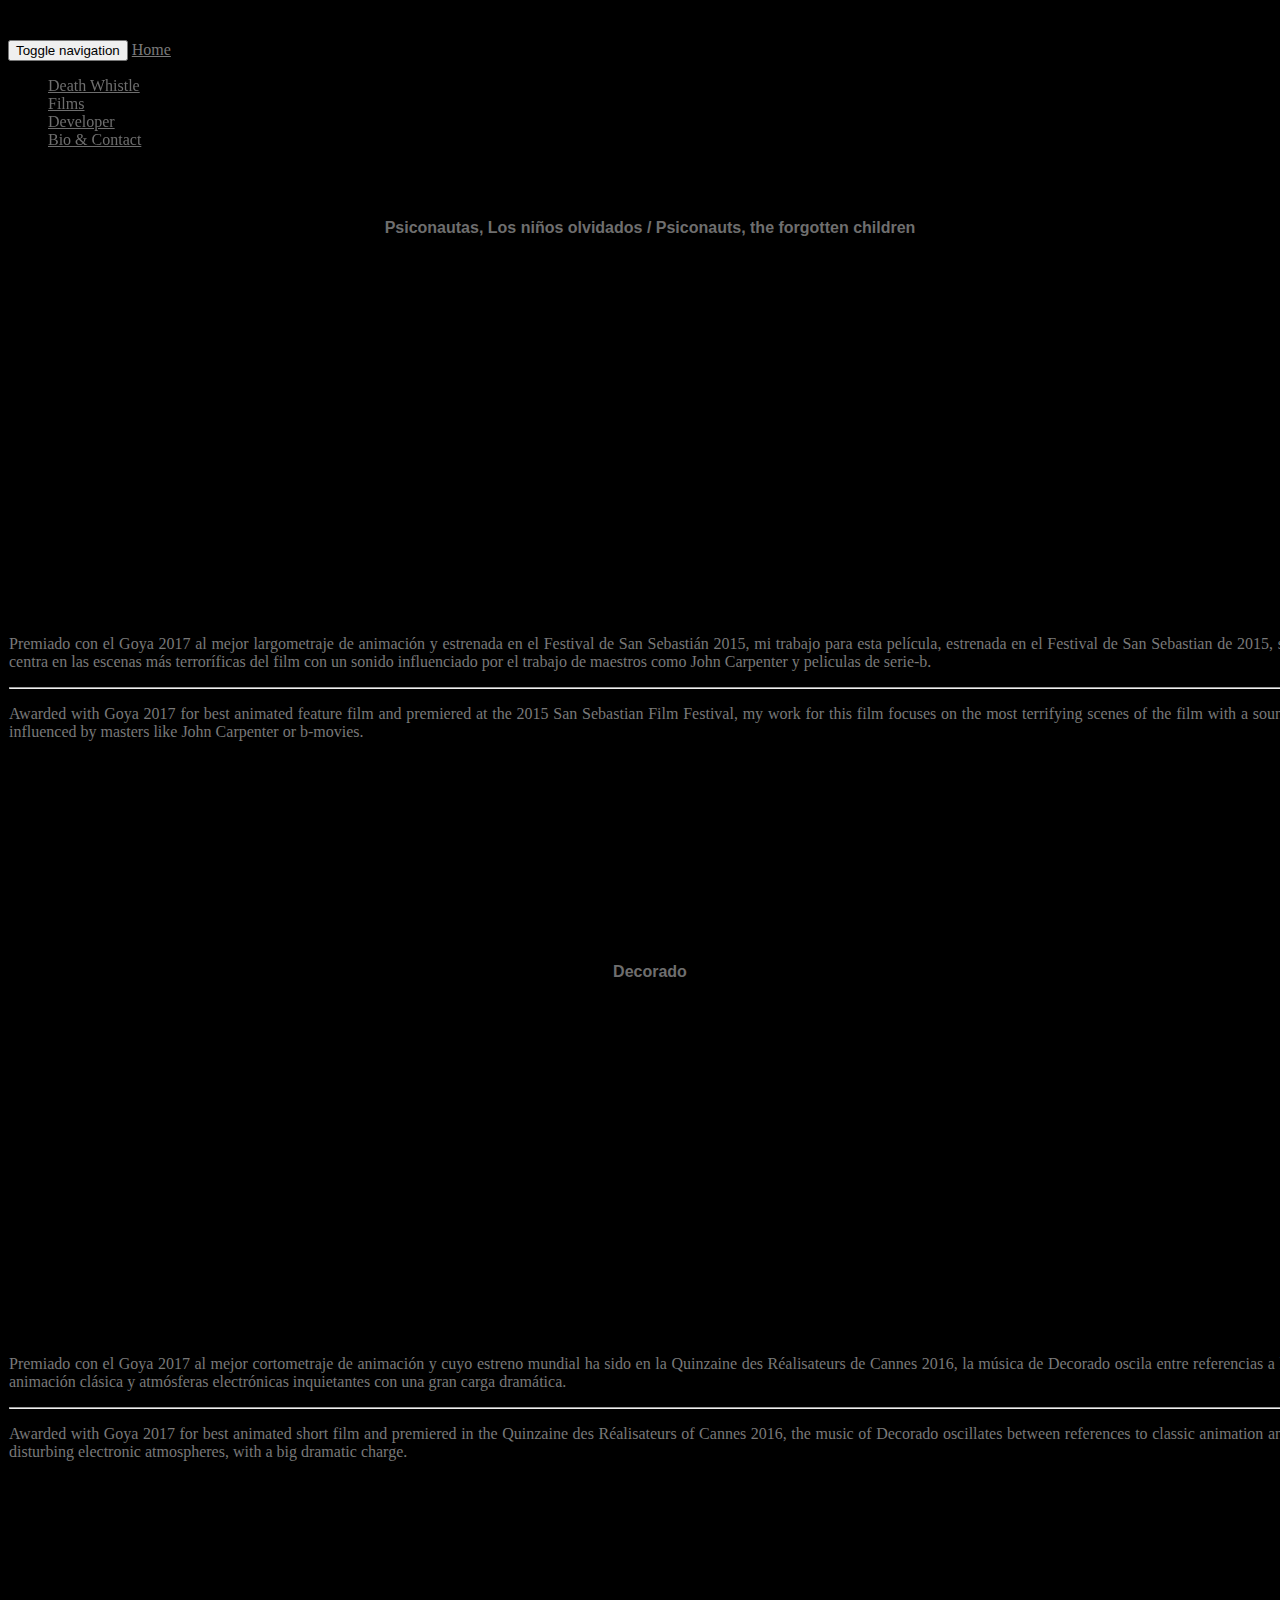
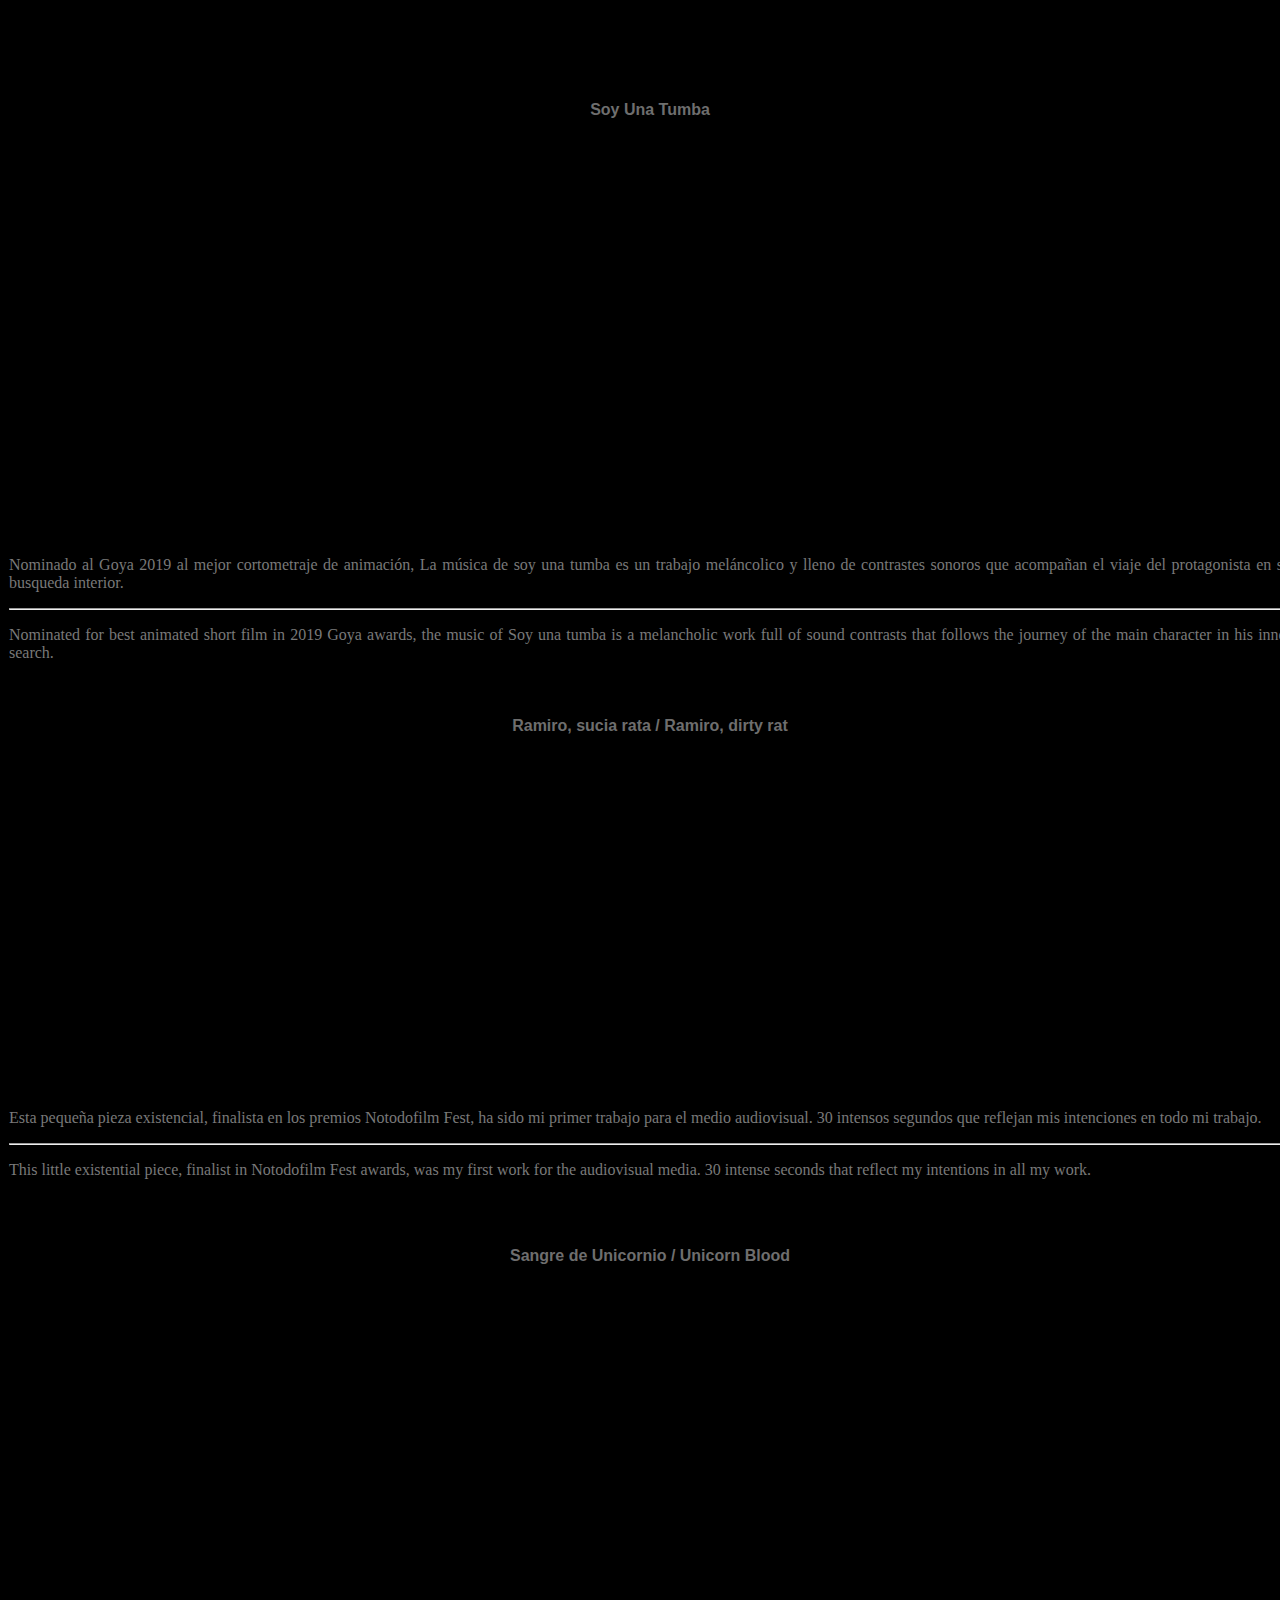
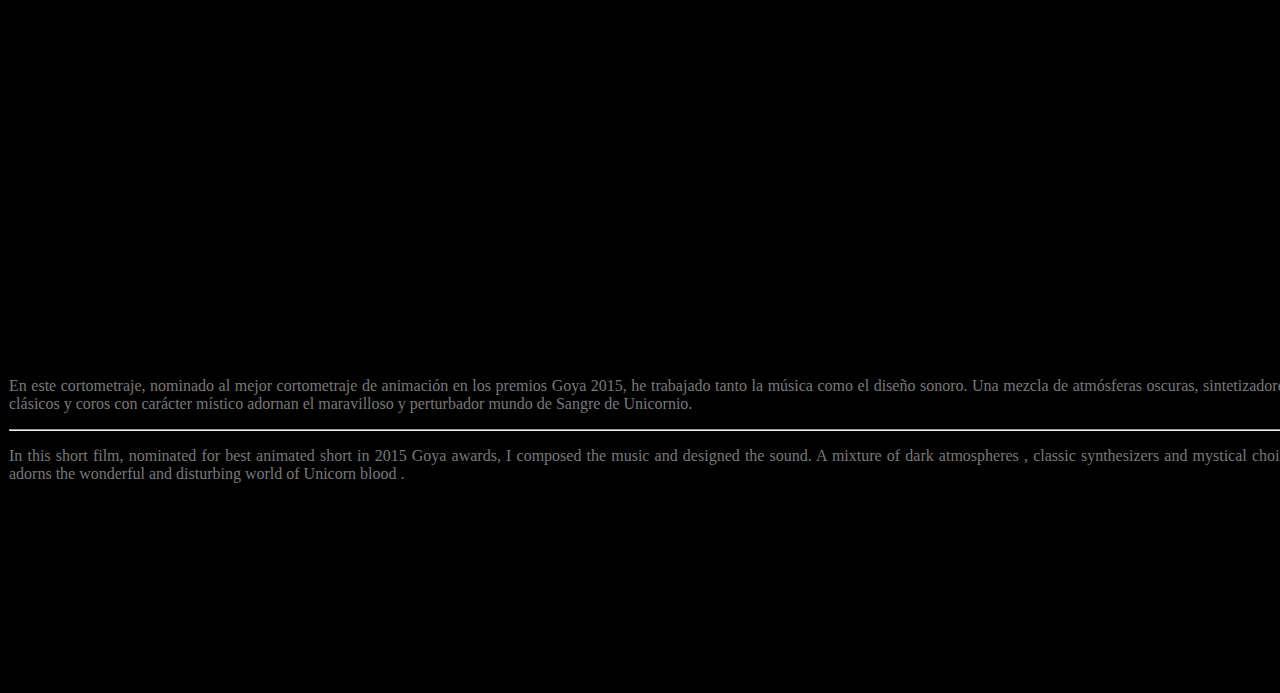
==== commit b5740724: "New DeathWhistle" ====
--- a/composer.html
+++ b/composer.html
@@ -12,10 +12,8 @@
     <link rel="stylesheet" href="https://maxcdn.bootstrapcdn.com/bootstrap/3.3.6/css/bootstrap.min.css" integrity="sha384-1q8mTJOASx8j1Au+a5WDVnPi2lkFfwwEAa8hDDdjZlpLegxhjVME1fgjWPGmkzs7" crossorigin="anonymous">
     <link href="css/styles.css" rel="stylesheet">
     
-  <body>
-     <style>
-      body {background-image: none;}
-    </style>
+  <body class = "composer">
+     
     <!-- menu -->
      <nav id="navbar-default" class="navbar navbar-default navbar-fixed-top" role="navigation">
       <div class="container">
@@ -30,9 +28,9 @@
         </div>
         <div id="navbar" class="collapse navbar-collapse">
           <ul class="nav navbar-nav navbar-right">
+             <li><a href="deathwhistle.html">Death Whistle</a></li>
             <li class="active"><a href="composer.html">Films</a></li>
-            <li><a href="deathwhistle.html">Death Whistle</a></li>
-            <li><a href="developer.html">Game Developer</a></li>
+            <li><a href="developer.html">Developer</a></li>
             <li><a href="contact.html">Bio & Contact</a></li>
             <!--<li><a href="test.html">Test</a></li>-->
           </ul>
@@ -124,7 +122,12 @@
          
     
      
-
+ <style>
+  .nav {
+  -webkit-backdrop-filter: blur(8px);
+  backdrop-filter: blur(8px);
+  }
+</style>
 
     <!-- footer -->
     <script src="https://ajax.googleapis.com/ajax/libs/jquery/1.11.3/jquery.min.js"></script>
--- a/css/styles.css
+++ b/css/styles.css
@@ -1,8 +1,51 @@
-body {
-    padding-top: 3em;
-   padding-bottom: 1em;
-   background-color: #000000 !important;
-   background: url("../img/background.jpg") no-repeat center center fixed;
+body.home {
+    padding-top: 2em;
+   padding-bottom: 1em;
+   background-color: #949494 !important;
+  background: url("../img/bg1.png") no-repeat center center fixed;
+   background-attachment: fixed;
+    -webkit-background-size: cover;
+    -moz-background-size: cover;
+    -o-background-size: cover;
+    background-size: cover;
+}
+body.whistle {
+    padding-top: 2em;
+   padding-bottom: 1em;
+   background-color: #000000 !important;
+
+   background-attachment: fixed;
+    -webkit-background-size: cover;
+    -moz-background-size: cover;
+    -o-background-size: cover;
+    background-size: cover;
+}
+
+
+body.composer {
+    padding-top: 2em;
+   padding-bottom: 1em;
+   background-color: #000000 !important;
+   background-attachment: fixed;
+    -webkit-background-size: cover;
+    -moz-background-size: cover;
+    -o-background-size: cover;
+    background-size: cover;
+}
+body.developer {
+    padding-top: 2em;
+   padding-bottom: 1em;
+   background-color: #000000 !important;
+   background-attachment: fixed;
+    -webkit-background-size: cover;
+    -moz-background-size: cover;
+    -o-background-size: cover;
+    background-size: cover;
+}
+body.contact {
+    padding-top: 2em;
+   padding-bottom: 1em;
+   background-color: #000000 !important;
    background-attachment: fixed;
     -webkit-background-size: cover;
     -moz-background-size: cover;
@@ -11,22 +54,22 @@
 }
 
 a:link {
-    color: #ECECEC;
+    color: #6e6e6e;
 }
 a:visited {
-    color: #ECECEC;
+    color: #6e6e6e;
 }
 a:hover {
-    color: #ECECEC;
+    color: #949494;
     text-decoration: none;
 }
 a:active {
-    color: #ECECEC;
+    color: #949494;
 }
 
 .navbar-default
 {
-    background-color: black;
+    background-color: transparent;
     border-color:transparent;
 }
 
@@ -38,42 +81,42 @@
 
 .navbar-default .navbar-brand:hover,
 .navbar-default .navbar-brand:focus {
-    color: #ECECEC;
+    color: #6e6e6e;
 }
 
 
 .navbar-default .navbar-nav > li > a:hover,
 .navbar-default .navbar-nav > li > a:focus {
-    color: #ECECEC;
+    color: #949494;
 }
 
 
 .main {
   padding-top: 2em;
   text-align: center;
-  color:#ECECEC;
-  font-family: 'Helvetica';
+  color:#6e6e6e;
+  font-family: 'Times';
 }
 
 .title {
   text-align: center;
-  color:#EEEEEE;;
-  font-family: 'Helvetica';
+  color:#949494;;
+  font-family: 'Times';
 }
 .subMain{
   text-align:center;
-  color: #797979;
-  font-family: 'Helvetica';
+  color: #949494;
+  font-family: 'Times';
 }
 
 .paragraph{
   text-align:left;
-  color: #797979;
+  color: #6e6e6e;
   font-family: 'Helvetica';
 }
 .composerTitle{
   text-align:center;
-  color: #D4D4D4;
+  color: #6e6e6e;
   font-family: 'Helvetica';
 }
 
@@ -128,7 +171,7 @@
     display:block;position:relative;
     content:"COLUMN";
     margin-bottom:1px;
-    font-family:'Helvetica';
+    font-family:'Times';
     font-size:1px;
     letter-spacing:1px;
     color:transparent;
@@ -144,7 +187,7 @@
   color:#797979;
 }
 .content:before {
-    font-family:'Helvetica';
+    font-family:'Times';
     font-size:14px;
     letter-spacing:1px;
     color:transparent;
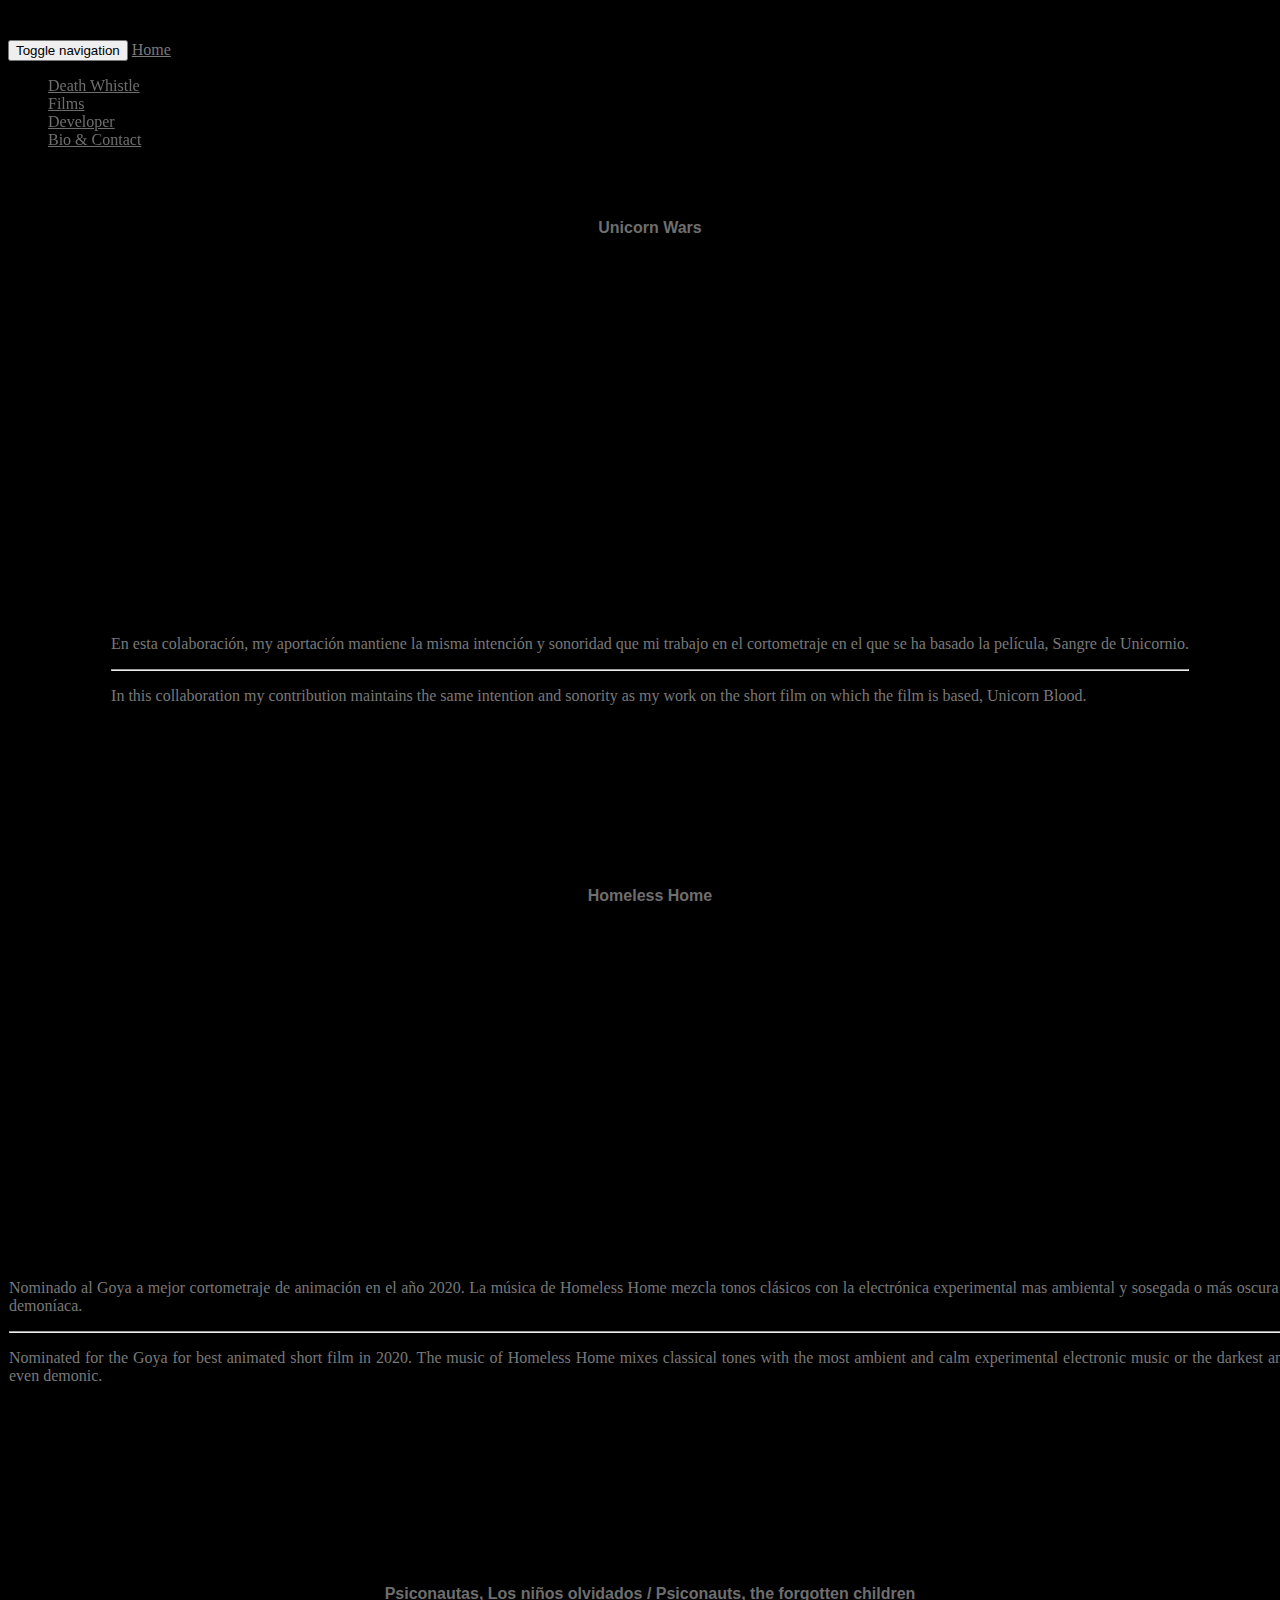
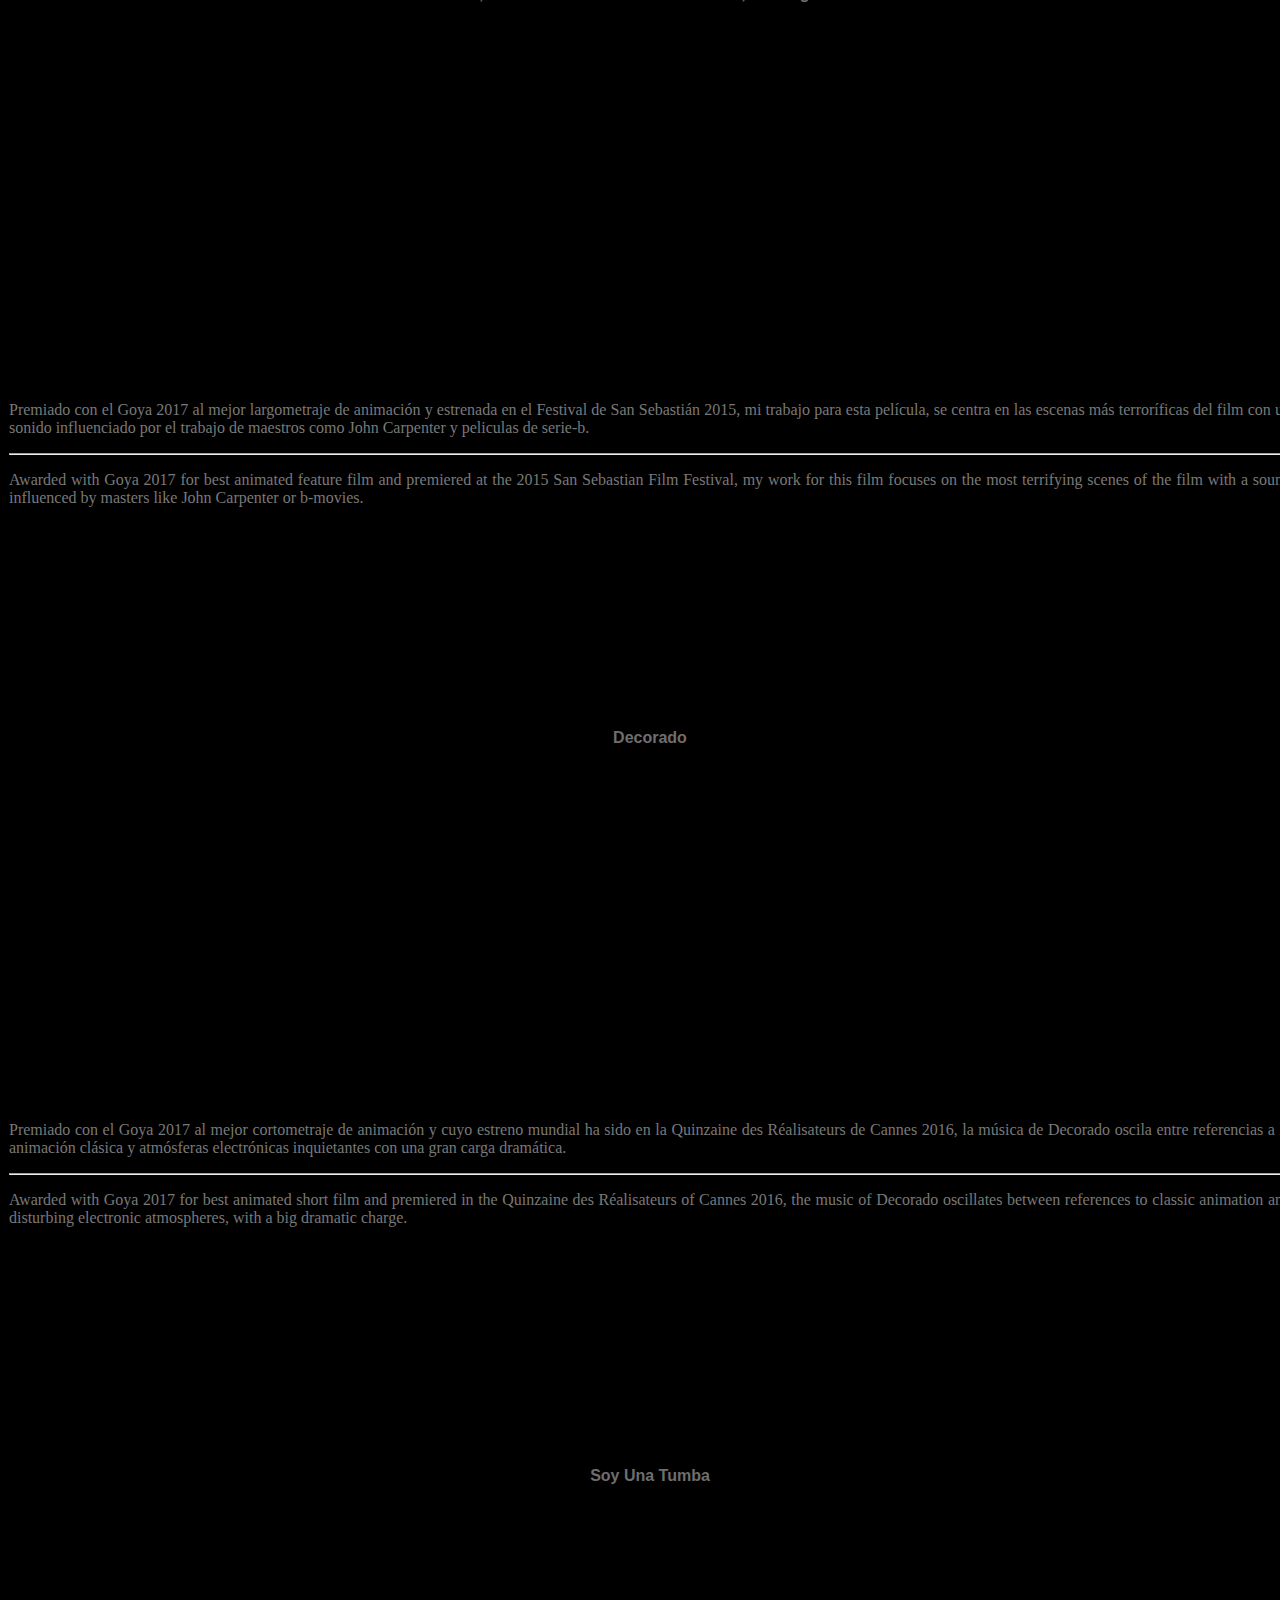
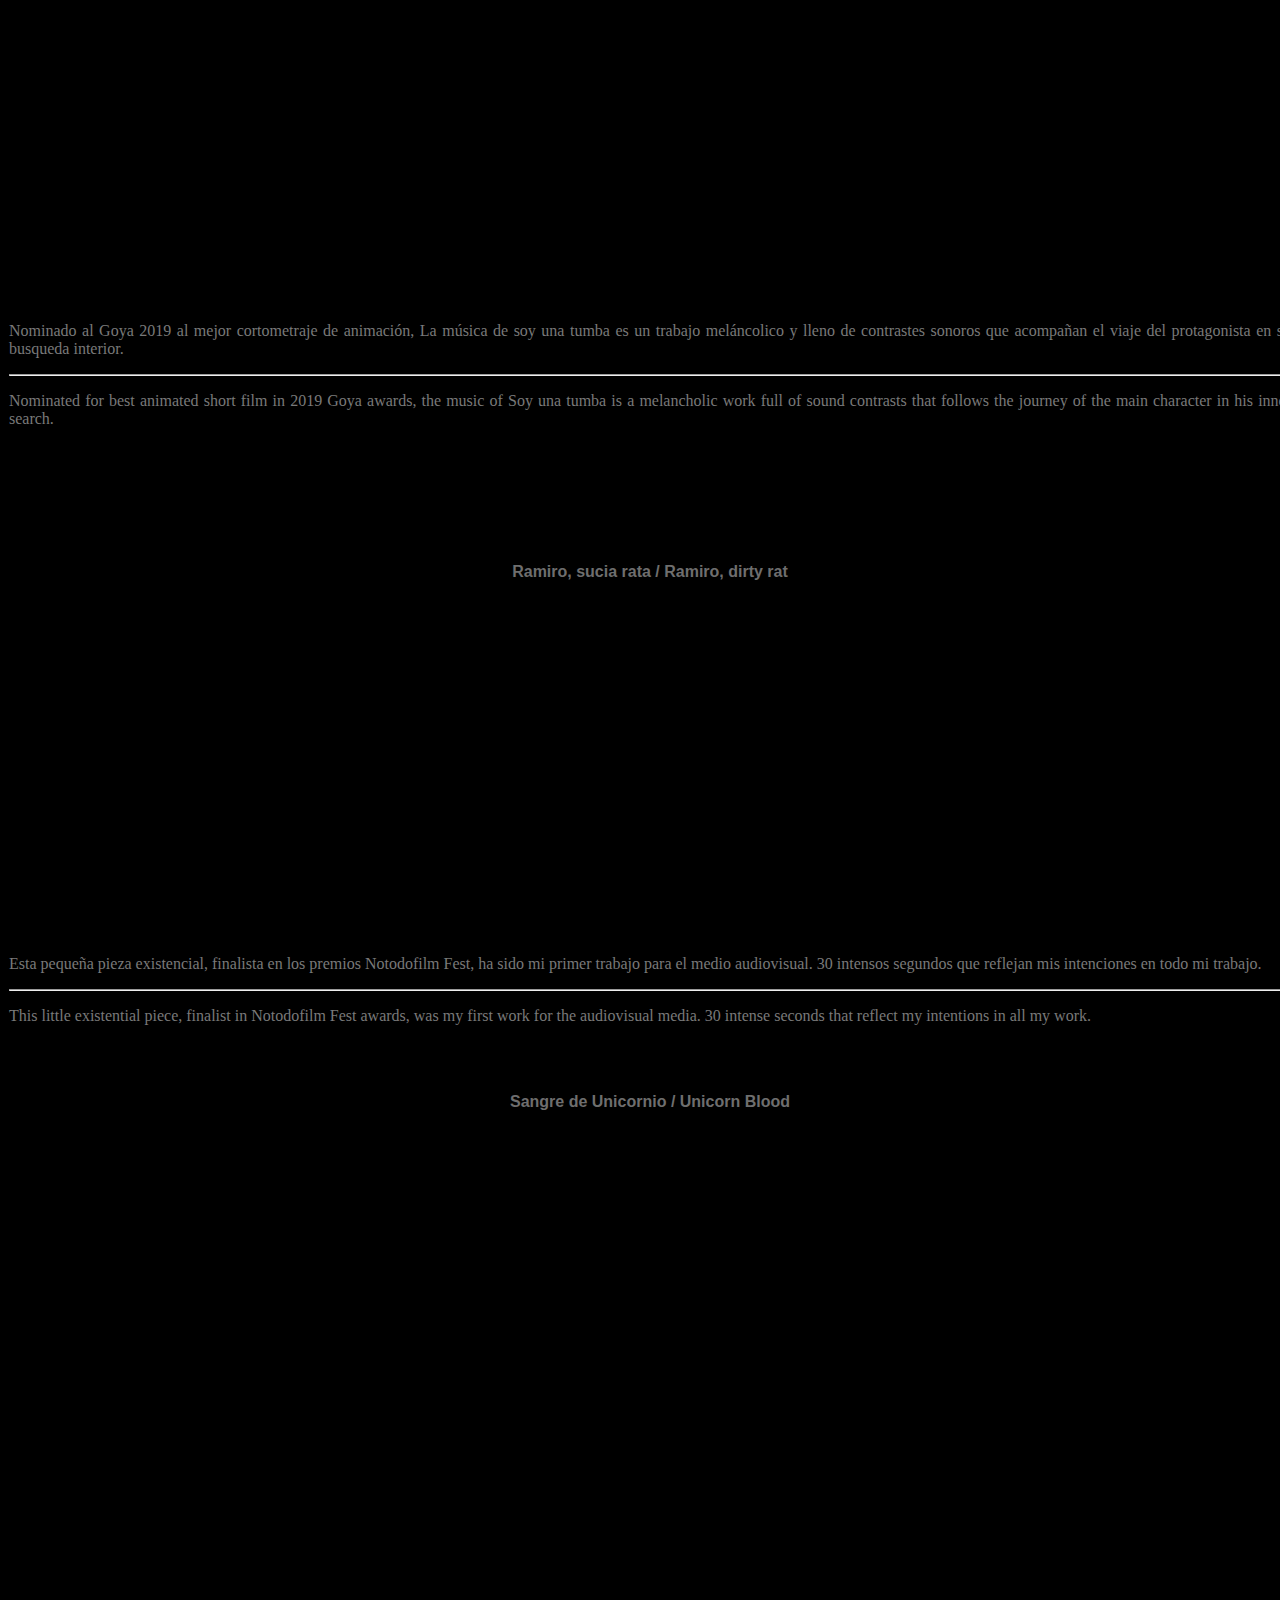
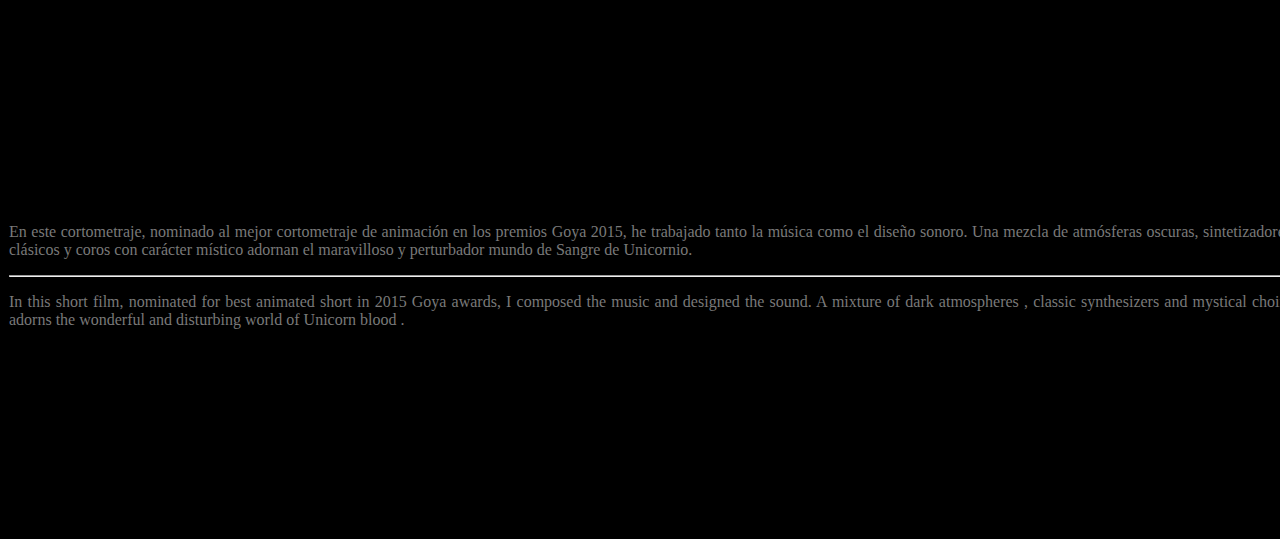
==== commit b065a60d: "Composer Update" ====
--- a/composer.html
+++ b/composer.html
@@ -43,12 +43,50 @@
       <div class="row row-centered">
        <div class="col-xs-6 col-centered col-min"><div class="content">
           <div class="composerTitle">
+          <h4>Unicorn Wars</h4>
+          </div>
+          <div class="video embed-responsive embed-responsive-16by9">
+          <iframe src="https://www.youtube.com/embed/G_I23TmiHMc" width="640" height="338" frameborder="0" webkitallowfullscreen mozallowfullscreen allowfullscreen></iframe></div>
+          <br>
+           <p>En esta colaboración, my aportación mantiene la misma intención y sonoridad que mi trabajo en el cortometraje en el que se ha basado la película, Sangre de Unicornio. </p>
+          <hr><p>In this collaboration my contribution maintains the same intention and sonority as my work on the short film on which the film is based, Unicorn Blood.</p>
+          <br>
+          <p><iframe width="100%" height="20" scrolling="no" frameborder="no" src="https://w.soundcloud.com/player/?url=https%3A//api.soundcloud.com/tracks/1363979659&amp;color=b3b3b3&amp;auto_play=false&amp;hide_related=false&amp;show_comments=false&amp;show_user=false&amp;show_reposts=false"></iframe></p>
+          <p><iframe width="100%" height="20" scrolling="no" frameborder="no" src="https://w.soundcloud.com/player/?url=https%3A//api.soundcloud.com/tracks/1363979671&amp;color=b3b3b3&amp;auto_play=false&amp;hide_related=false&amp;show_comments=false&amp;show_user=false&amp;show_reposts=false"></iframe></p>
+          </div></div>
+      
+
+        <div class="col-xs-6 col-centered col-min"><div class="content">
+          <div class="composerTitle">
+          <h4>Homeless Home</h4>
+          </div>
+         <!--  <div class="video embed-responsive embed-responsive-16by9">
+          <iframe src="https://player.vimeo.com/video/162658042?title=0&byline=0&portrait=0" width="640" height="377" frameborder="0" webkitallowfullscreen mozallowfullscreen allowfullscreen></iframe></div>
+          <br> -->
+           <div class="video embed-responsive embed-responsive-16by9">
+          <iframe width="560" height="315" src="https://www.youtube.com/embed/WP7FpzFzyf4" frameborder="0" allow="accelerometer; autoplay; encrypted-media; gyroscope; picture-in-picture" allowfullscreen></iframe></div>
+          <br>
+           <p>Nominado al Goya a mejor cortometraje de animación en el año 2020. La música de Homeless Home mezcla tonos clásicos con la electrónica experimental mas ambiental y sosegada o más oscura y demoníaca.</p>
+          <hr><p>Nominated for the Goya for best animated short film in 2020. The music of Homeless Home mixes classical tones with the most ambient and calm experimental electronic music or the darkest and even demonic.</p>
+          <br>
+          <p><iframe width="100%" height="20" scrolling="no" frameborder="no" src="https://w.soundcloud.com/player/?url=https%3A//api.soundcloud.com/tracks/1363977814&amp;color=d3d3d3&amp;auto_play=false&amp;hide_related=false&amp;show_comments=false&amp;show_user=false&amp;show_reposts=false"></iframe></p>
+          <p><iframe width="100%" height="20" scrolling="no" frameborder="no" src="https://w.soundcloud.com/player/?url=https%3A//api.soundcloud.com/tracks/1363977805&amp;color=d3d3d3&amp;auto_play=false&amp;hide_related=false&amp;show_comments=false&amp;show_user=false&amp;show_reposts=false"></iframe></p>
+          </div></div>
+
+        
+      </div>
+      <br>
+
+       <div class="container">
+      <div class="row row-centered">
+       <div class="col-xs-6 col-centered col-min"><div class="content">
+          <div class="composerTitle">
           <h4>Psiconautas, Los niños olvidados / Psiconauts, the forgotten children</h4>
           </div>
           <div class="video embed-responsive embed-responsive-16by9">
           <iframe src="https://player.vimeo.com/video/139575495?title=0&byline=0&portrait=0" width="640" height="338" frameborder="0" webkitallowfullscreen mozallowfullscreen allowfullscreen></iframe></div>
           <br>
-           <p>Premiado con el Goya 2017 al mejor largometraje de animación y estrenada en el Festival de San Sebastián 2015, mi trabajo para esta película, estrenada en el Festival de San Sebastian de 2015, se centra en las escenas más terroríficas del film con un sonido influenciado por el trabajo de maestros como John Carpenter y peliculas de serie-b.</p>
+           <p>Premiado con el Goya 2017 al mejor largometraje de animación y estrenada en el Festival de San Sebastián 2015, mi trabajo para esta película, se centra en las escenas más terroríficas del film con un sonido influenciado por el trabajo de maestros como John Carpenter y peliculas de serie-b.</p>
           <hr><p>Awarded with Goya 2017 for best animated feature film and premiered at the 2015 San Sebastian Film Festival, my work for this film focuses on the most terrifying scenes of the film with a sound influenced by masters like John Carpenter or b-movies.</p>
           <br>
           <p><iframe width="100%" height="20" scrolling="no" frameborder="no" src="https://w.soundcloud.com/player/?url=https%3A//api.soundcloud.com/tracks/264920124&amp;color=b3b3b3&amp;auto_play=false&amp;hide_related=false&amp;show_comments=false&amp;show_user=false&amp;show_reposts=false"></iframe></p>
@@ -88,6 +126,11 @@
            <p>Nominado al Goya 2019 al mejor cortometraje de animación, La música de soy una tumba es un trabajo meláncolico y lleno de contrastes sonoros que acompañan el viaje del protagonista en su busqueda interior.</p>
           <hr><p>Nominated for best animated short film in 2019 Goya awards, the music of Soy una tumba is a melancholic work full of sound contrasts that follows the journey of the main character in his inner search.</p>
           <br>
+
+
+          <p><iframe width="100%" height="20" scrolling="no" frameborder="no" src="https://w.soundcloud.com/player/?url=https%3A//api.soundcloud.com/tracks/1363982173&amp;color=b3b3b3&amp;auto_play=false&amp;hide_related=false&amp;show_comments=false&amp;show_user=false&amp;show_reposts=false"></iframe></p>
+
+          <p><iframe width="100%" height="20" scrolling="no" frameborder="no" src="https://w.soundcloud.com/player/?url=https%3A//api.soundcloud.com/tracks/1363982188&amp;color=b3b3b3&amp;auto_play=false&amp;hide_related=false&amp;show_comments=false&amp;show_user=false&amp;show_reposts=false"></iframe></p>
 
           <div class="composerTitle">
           <h4>Ramiro, sucia rata / Ramiro, dirty rat</h4>
--- a/css/styles.css
+++ b/css/styles.css
@@ -2,7 +2,7 @@
     padding-top: 2em;
    padding-bottom: 1em;
    background-color: #949494 !important;
-  background: url("../img/bg1.png") no-repeat center center fixed;
+  background: url("../img/DW_01.jpeg") no-repeat center center fixed;
    background-attachment: fixed;
     -webkit-background-size: cover;
     -moz-background-size: cover;
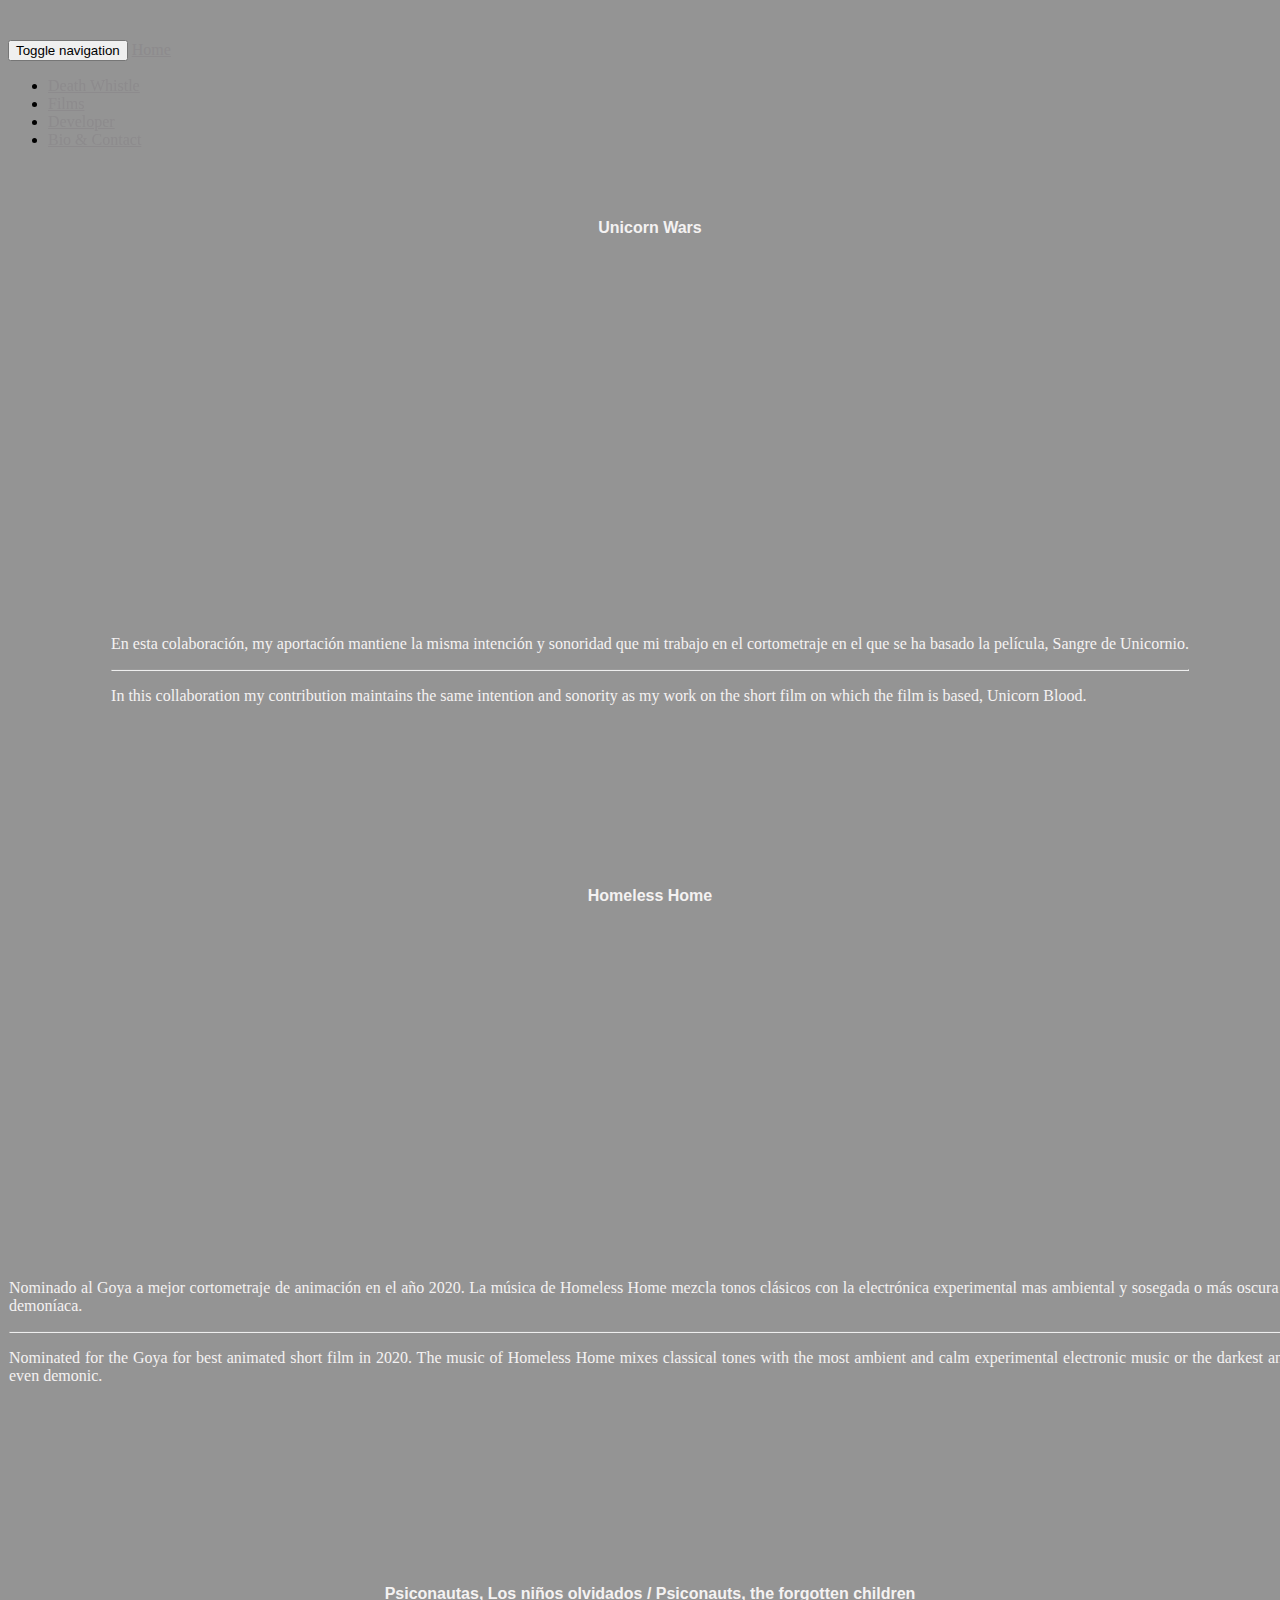
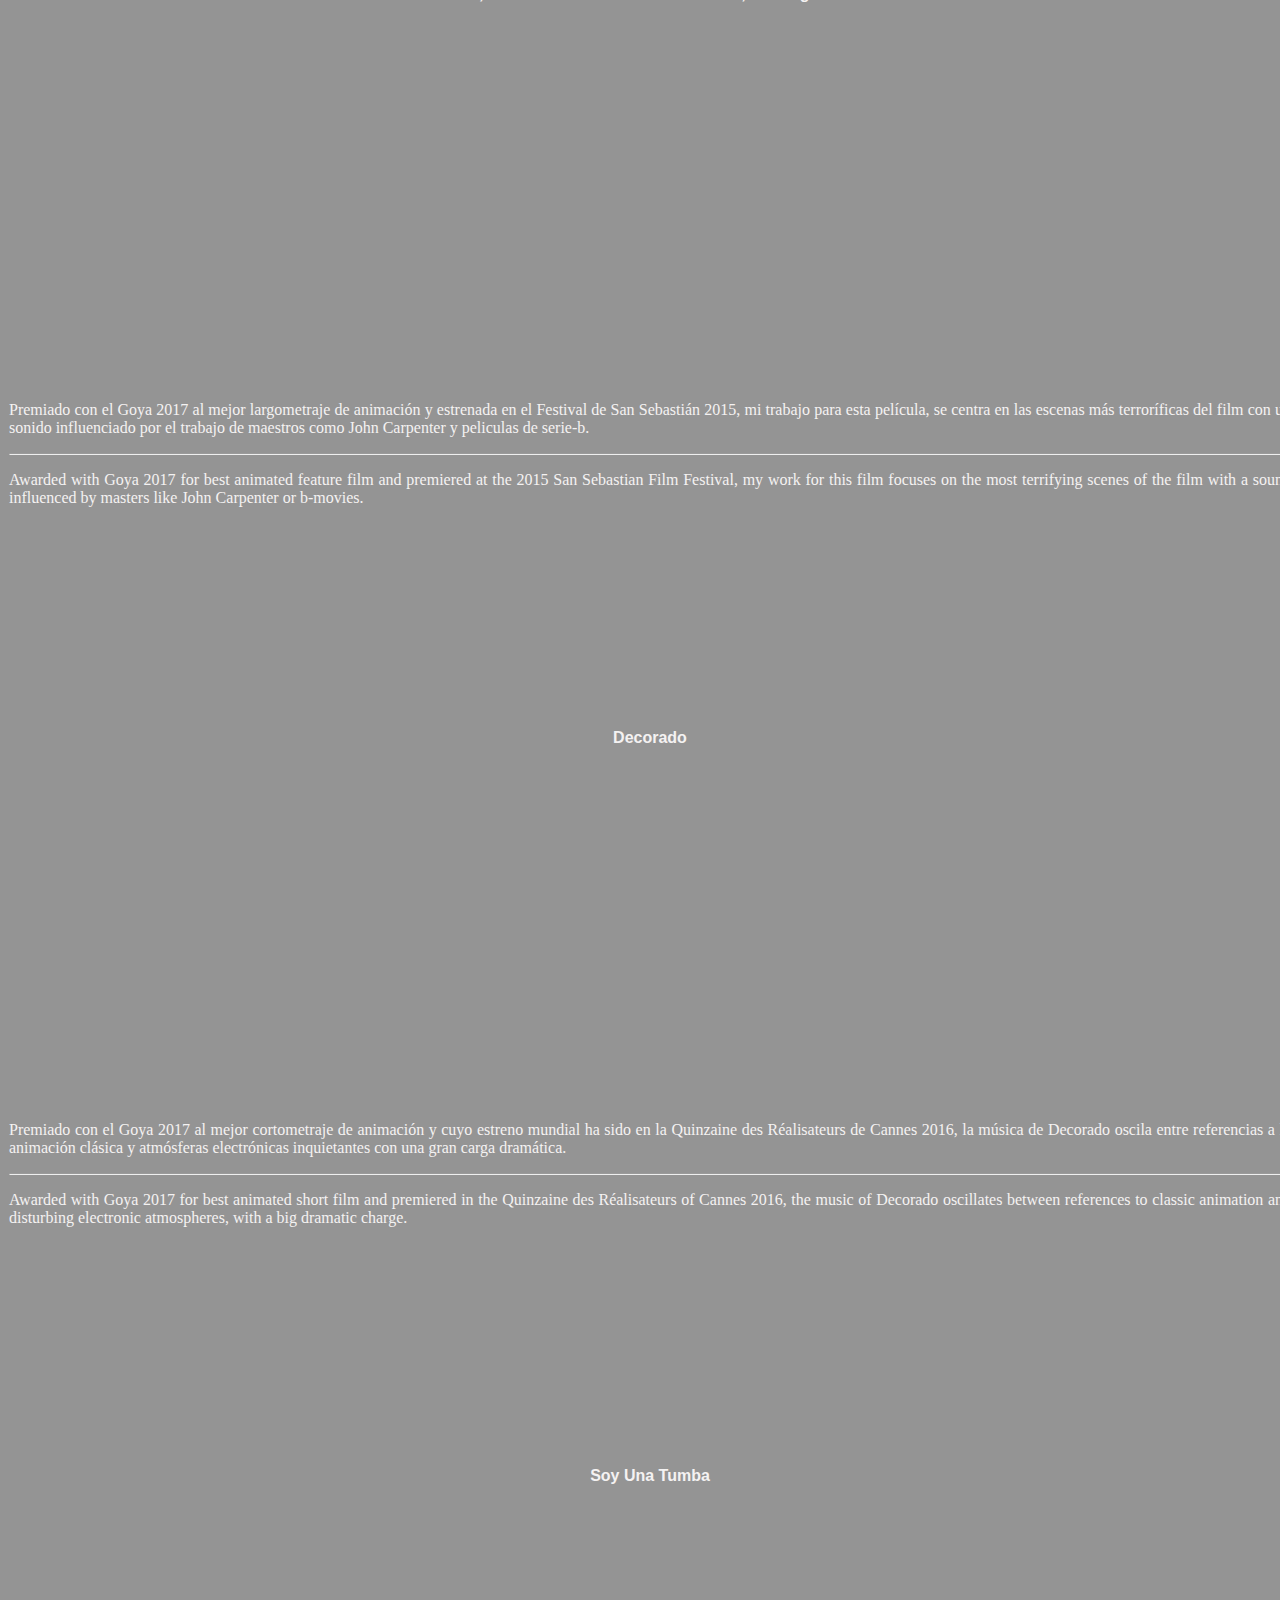
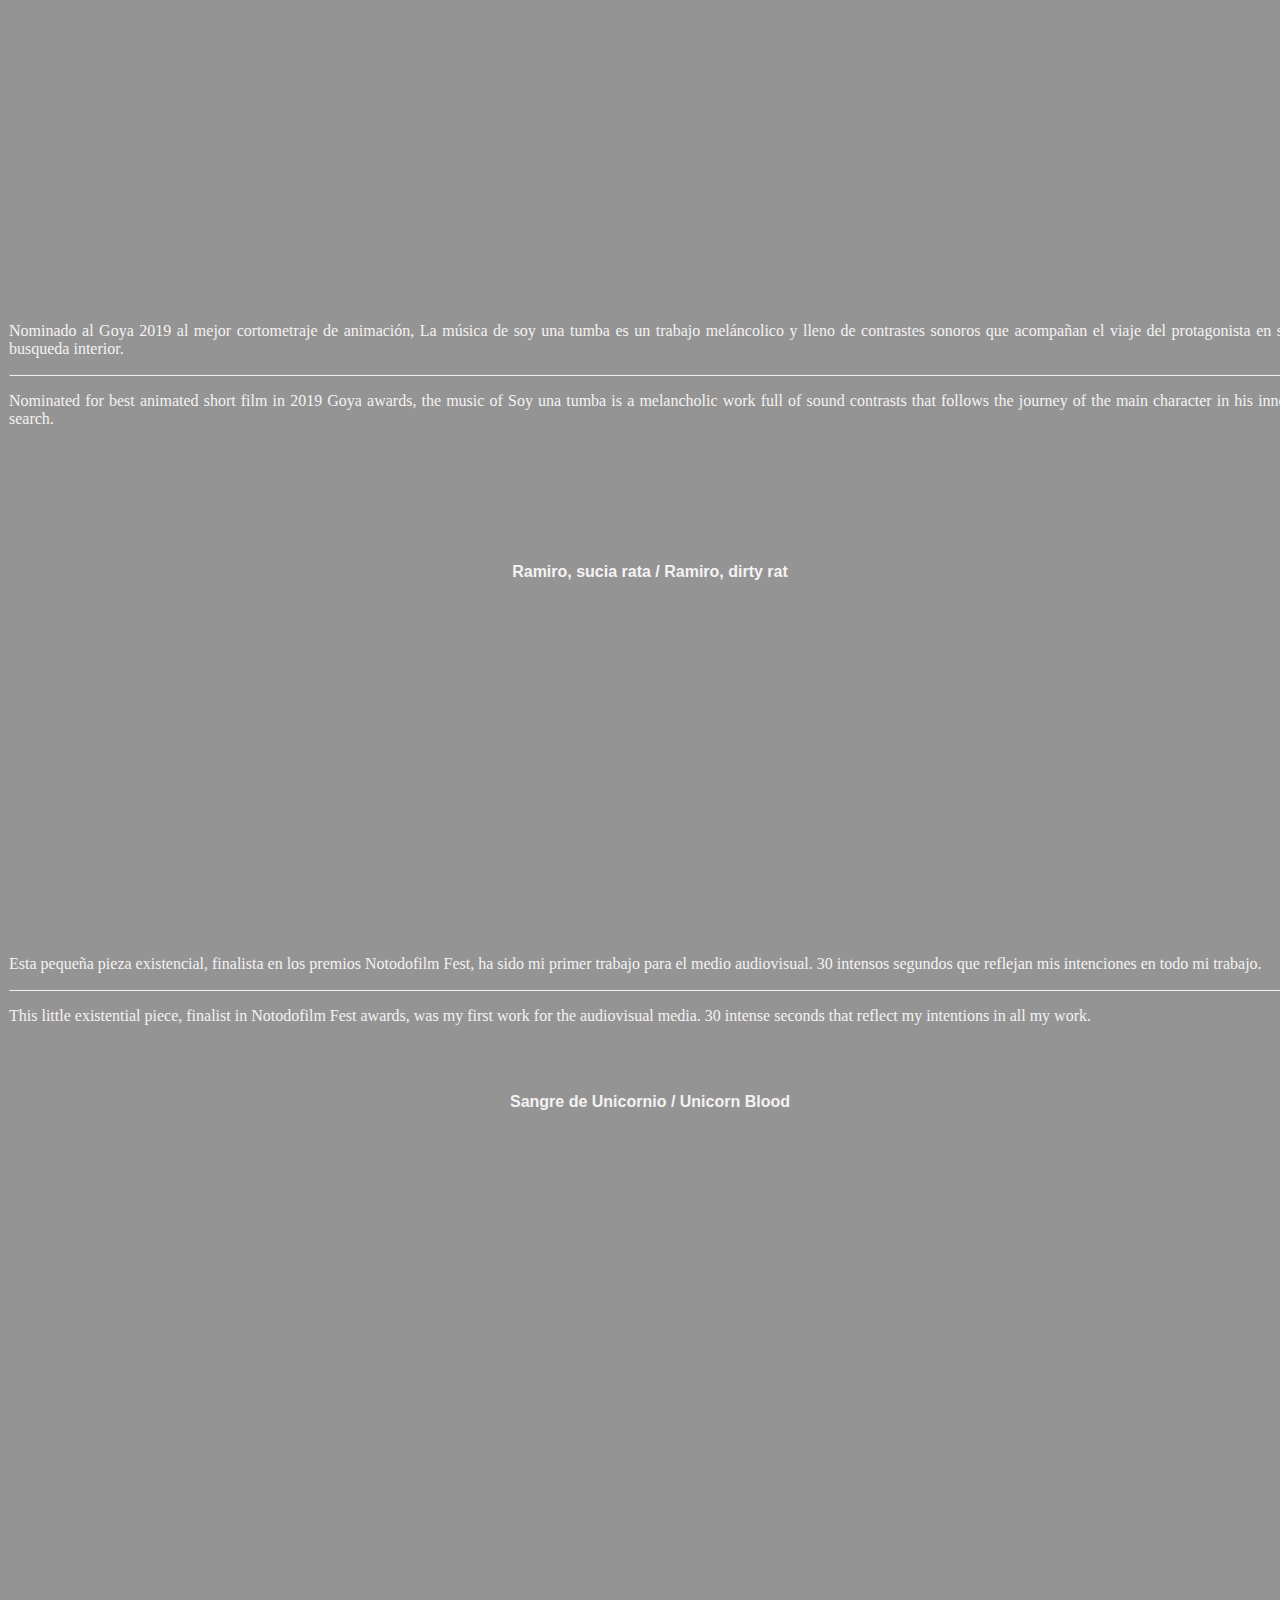
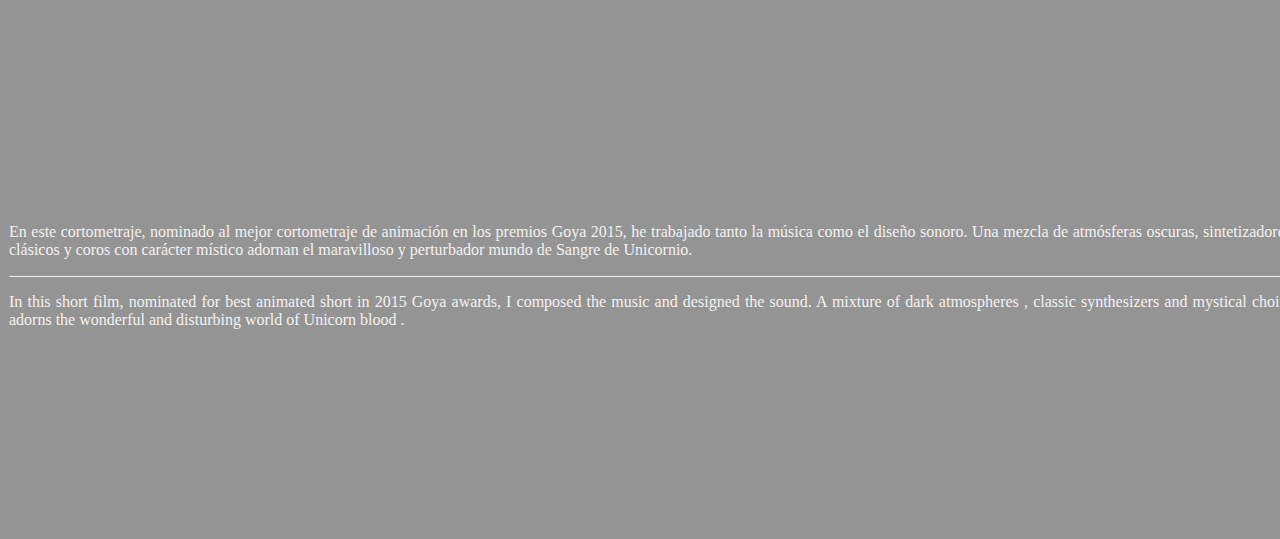
==== commit 6050521c: "NewBGS" ====
--- a/composer.html
+++ b/composer.html
@@ -12,7 +12,7 @@
     <link rel="stylesheet" href="https://maxcdn.bootstrapcdn.com/bootstrap/3.3.6/css/bootstrap.min.css" integrity="sha384-1q8mTJOASx8j1Au+a5WDVnPi2lkFfwwEAa8hDDdjZlpLegxhjVME1fgjWPGmkzs7" crossorigin="anonymous">
     <link href="css/styles.css" rel="stylesheet">
     
-  <body class = "composer">
+  <body class = "home">
      
     <!-- menu -->
      <nav id="navbar-default" class="navbar navbar-default navbar-fixed-top" role="navigation">
--- a/css/styles.css
+++ b/css/styles.css
@@ -2,7 +2,7 @@
     padding-top: 2em;
    padding-bottom: 1em;
    background-color: #949494 !important;
-  background: url("../img/DW_01.jpeg") no-repeat center center fixed;
+  background: url("../img/bg1.png") no-repeat center center fixed;
    background-attachment: fixed;
     -webkit-background-size: cover;
     -moz-background-size: cover;
@@ -10,19 +10,29 @@
     background-size: cover;
 }
 body.whistle {
+     padding-top: 2em;
+   padding-bottom: 1em;
+   background-color: #949494 !important;
+  background: url("../img/bg3.png") no-repeat center center fixed;
+   background-attachment: fixed;
+    -webkit-background-size: cover;
+    -moz-background-size: cover;
+    -o-background-size: cover;
+    background-size: cover;
+}
+
+
+body.composer {
     padding-top: 2em;
    padding-bottom: 1em;
    background-color: #000000 !important;
-
-   background-attachment: fixed;
-    -webkit-background-size: cover;
-    -moz-background-size: cover;
-    -o-background-size: cover;
-    background-size: cover;
-}
-
-
-body.composer {
+   background-attachment: fixed;
+    -webkit-background-size: cover;
+    -moz-background-size: cover;
+    -o-background-size: cover;
+    background-size: cover;
+}
+body.developer {
     padding-top: 2em;
    padding-bottom: 1em;
    background-color: #000000 !important;
@@ -32,20 +42,11 @@
     -o-background-size: cover;
     background-size: cover;
 }
-body.developer {
-    padding-top: 2em;
-   padding-bottom: 1em;
-   background-color: #000000 !important;
-   background-attachment: fixed;
-    -webkit-background-size: cover;
-    -moz-background-size: cover;
-    -o-background-size: cover;
-    background-size: cover;
-}
 body.contact {
     padding-top: 2em;
    padding-bottom: 1em;
-   background-color: #000000 !important;
+   background-color: #949494 !important;
+  background: url("../img/bg4.png") no-repeat center center fixed;
    background-attachment: fixed;
     -webkit-background-size: cover;
     -moz-background-size: cover;
@@ -54,17 +55,17 @@
 }
 
 a:link {
-    color: #6e6e6e;
+    color: #8d8b8d;
 }
 a:visited {
-    color: #6e6e6e;
+    color: #f4f2f2;
 }
 a:hover {
-    color: #949494;
+    color: #8d8b8d;
     text-decoration: none;
 }
 a:active {
-    color: #949494;
+    color: #f4f2f2;
 }
 
 .navbar-default
@@ -74,55 +75,61 @@
 }
 
 .navbar-default .navbar-brand {
-    color: #797979;
+    color: #8d8b8d;
     background-color: transparent;
 
 }
 
 .navbar-default .navbar-brand:hover,
 .navbar-default .navbar-brand:focus {
-    color: #6e6e6e;
+    color: #f4f2f2;
 }
 
 
 .navbar-default .navbar-nav > li > a:hover,
 .navbar-default .navbar-nav > li > a:focus {
-    color: #949494;
+    color: #f4f2f2;
 }
 
 
 .main {
   padding-top: 2em;
   text-align: center;
-  color:#6e6e6e;
+  color:#f4f2f2;
+  font-family: 'Times';
+}
+.main2 {
+  padding-top: 2em;
+  text-align: center;
+  color:#f4f2f2;
   font-family: 'Times';
 }
 
 .title {
   text-align: center;
-  color:#949494;;
+  color:#f4f2f2;;
   font-family: 'Times';
 }
 .subMain{
   text-align:center;
-  color: #949494;
+  color: #f4f2f2;
   font-family: 'Times';
 }
 
 .paragraph{
   text-align:left;
-  color: #6e6e6e;
+  color: #f4f2f2;
   font-family: 'Helvetica';
 }
 .composerTitle{
   text-align:center;
-  color: #6e6e6e;
+  color: #f4f2f2;
   font-family: 'Helvetica';
 }
 
 .mail {
   text-align: center;
-  color:#ECECEC;
+  color:#f4f2f2;
   font-family: 'Helvetica';
 }
 
@@ -184,7 +191,7 @@
   display:table-cell;
   vertical-align:middle;
   text-align:justify;
-  color:#797979;
+  color:#f4f2f2;
 }
 .content:before {
     font-family:'Times';
